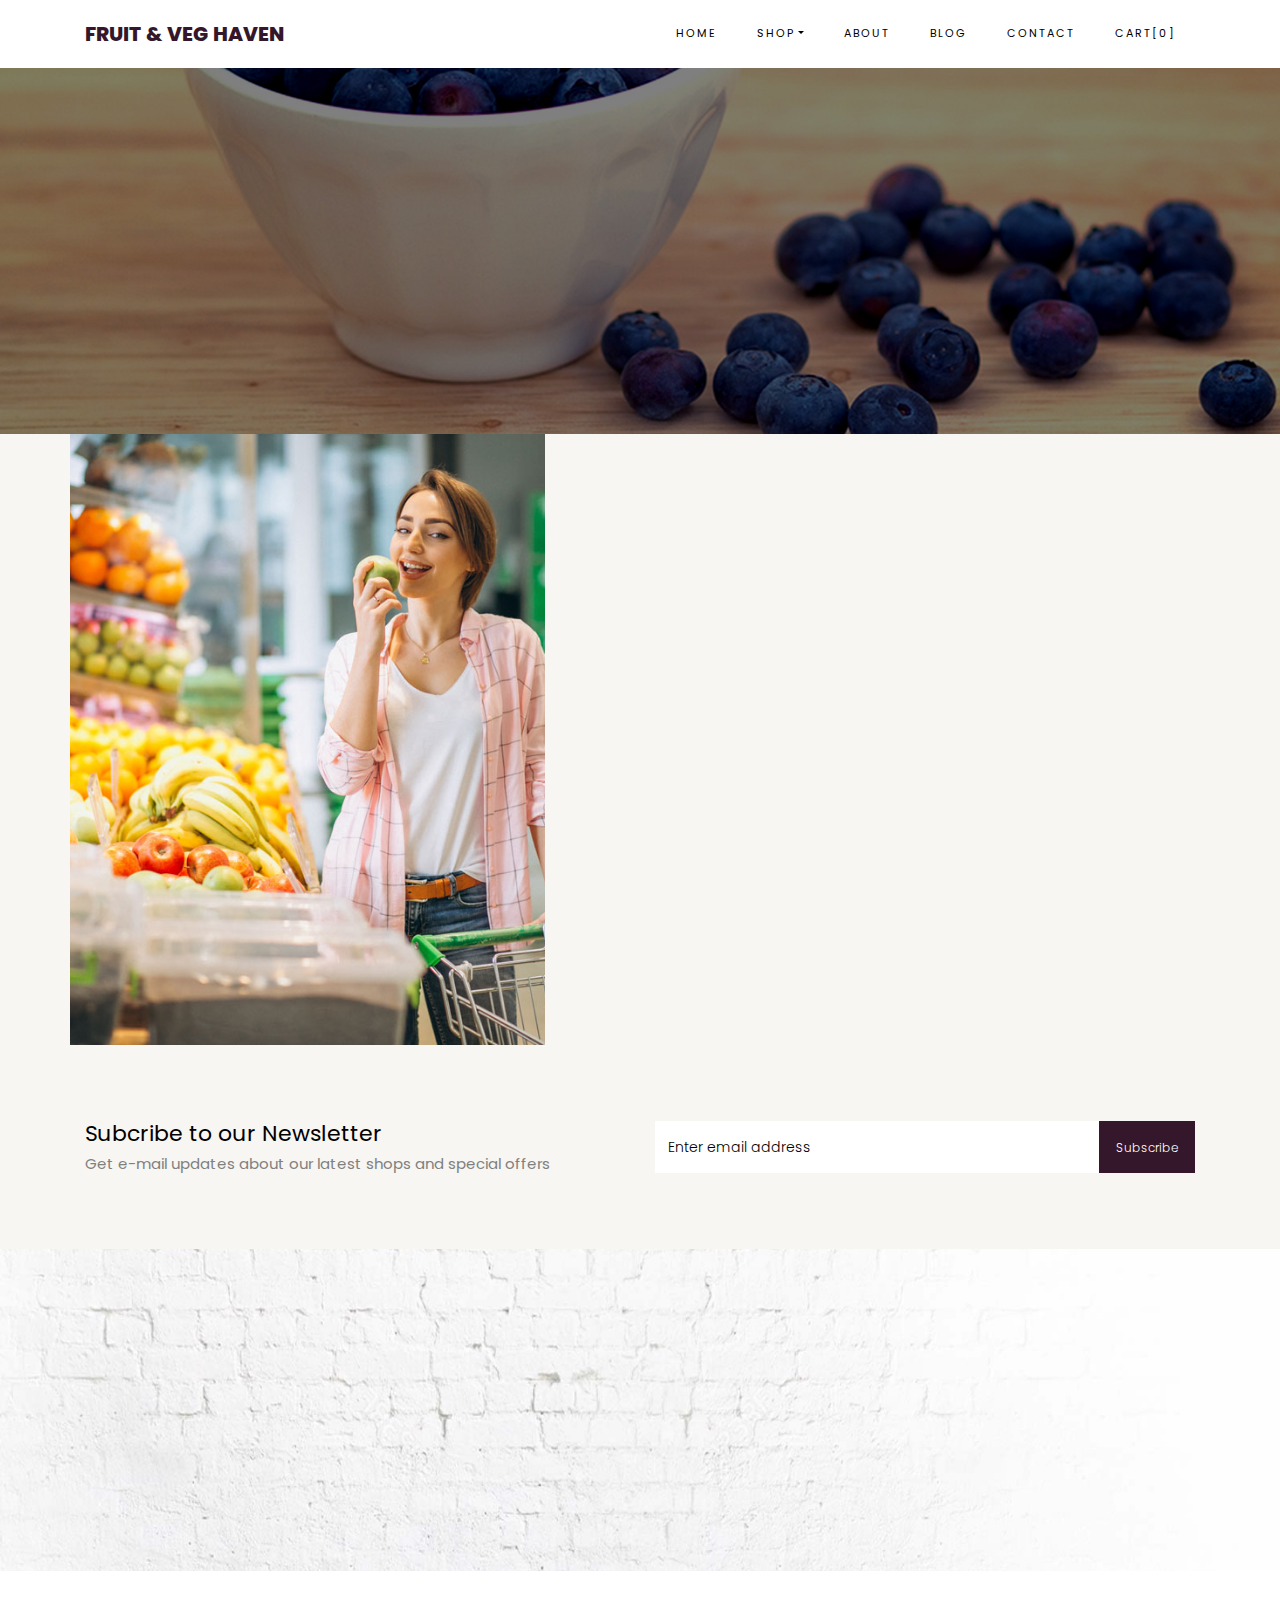
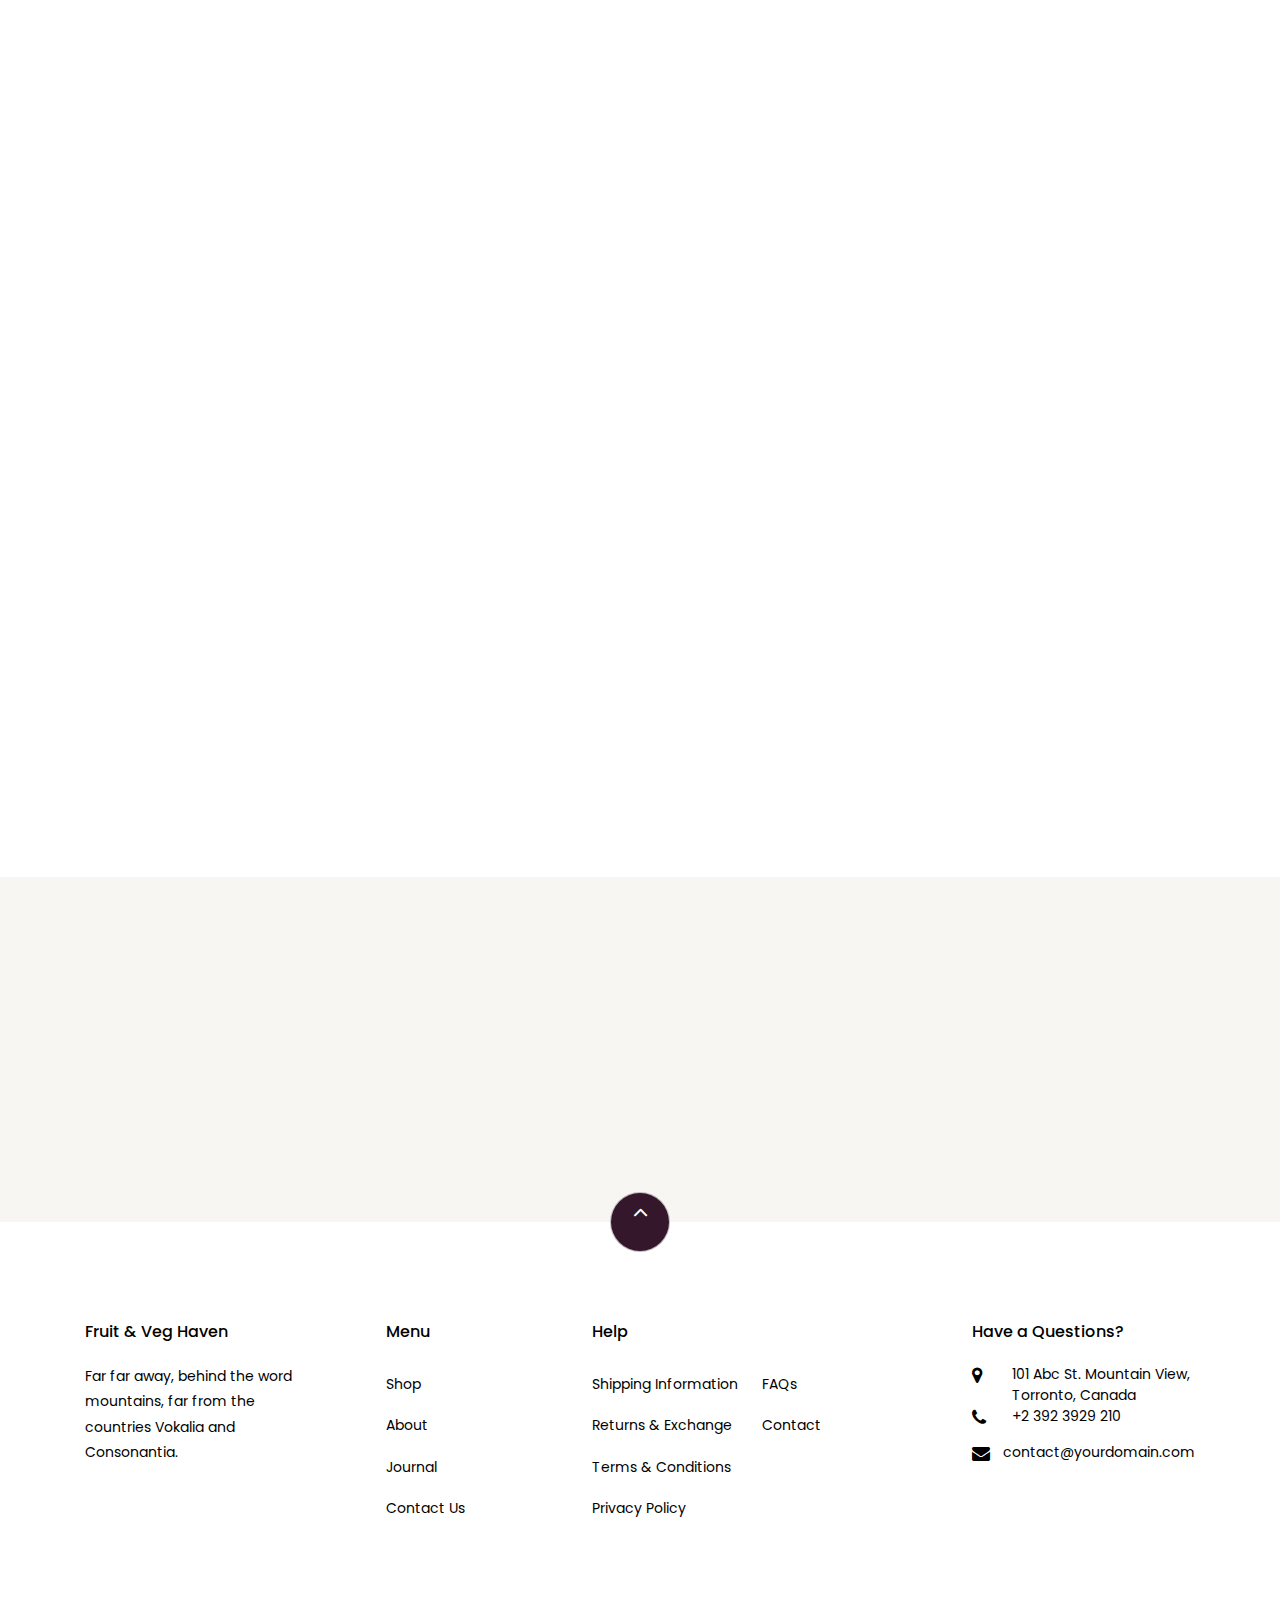
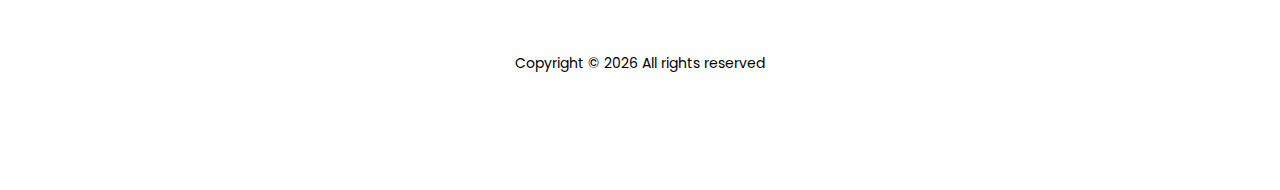
==== about.html @ 783b75c2 "initial Commmit" ====
<!DOCTYPE html>
<html lang="en">

<head>
  <title>Fruit & Veg Haven </title>
  <meta charset="utf-8" />
  <meta name="viewport" content="width=device-width, initial-scale=1, shrink-to-fit=no" />

  <link href="https://fonts.googleapis.com/css?family=Poppins:200,300,400,500,600,700,800&display=swap"
    rel="stylesheet" />
  <link href="https://fonts.googleapis.com/css?family=Lora:400,400i,700,700i&display=swap" rel="stylesheet" />
  <link href="https://fonts.googleapis.com/css?family=Amatic+SC:400,700&display=swap" rel="stylesheet" />

  <link rel="stylesheet" href="css/open-iconic-bootstrap.min.css" />
  <link rel="stylesheet" href="css/animate.css" />

  <link rel="stylesheet" href="css/owl.carousel.min.css" />
  <link rel="stylesheet" href="css/owl.theme.default.min.css" />
  <link rel="stylesheet" href="css/magnific-popup.css" />

  <link rel="stylesheet" href="css/aos.css" />

  <link rel="stylesheet" href="css/ionicons.min.css" />

  <link rel="stylesheet" href="css/bootstrap-datepicker.css" />
  <link rel="stylesheet" href="css/jquery.timepicker.css" />

  <link rel="stylesheet" href="css/flaticon.css" />
  <link rel="stylesheet" href="css/icomoon.css" />
  <link rel="stylesheet" href="css/style.css" />
</head>

<body class="goto-here">
  <nav class="navbar navbar-expand-lg navbar-dark ftco_navbar bg-dark ftco-navbar-light" id="ftco-navbar">
    <div class="container">
      <a class="navbar-brand" href="index.html">Fruit & Veg Haven</a>
      <button class="navbar-toggler" type="button" data-toggle="collapse" data-target="#ftco-nav"
        aria-controls="ftco-nav" aria-expanded="false" aria-label="Toggle navigation">
        <span class="oi oi-menu"></span>
      </button>

      <div class="collapse navbar-collapse" id="ftco-nav">
        <ul class="navbar-nav ml-auto">
          <li class="nav-item">
            <a href="index.html" class="nav-link">Home</a>
          </li>
          <li class="nav-item dropdown">
            <a class="nav-link dropdown-toggle" href="#" id="dropdown04" data-toggle="dropdown" aria-haspopup="true"
              aria-expanded="false">Shop</a>
            <div class="dropdown-menu" aria-labelledby="dropdown04">
              <a class="dropdown-item" href="shop.html">Shop</a>
              <a class="dropdown-item" href="product-single.html">Product</a>
              <a class="dropdown-item" href="cart.html">Cart</a>
              <a class="dropdown-item" href="checkout.html">Checkout</a>
            </div>
          </li>
          <li class="nav-item active">
            <a href="about.html" class="nav-link">About</a>
          </li>
          <li class="nav-item">
            <a href="blog.html" class="nav-link">Blog</a>
          </li>
          <li class="nav-item">
            <a href="contact.html" class="nav-link">Contact</a>
          </li>
          <li class="nav-item cta cta-colored">
            <a href="cart.html" class="nav-link">Cart[0]</a>
          </li>
        </ul>
      </div>
    </div>
  </nav>
  <!-- END nav -->

  <div class="hero-wrap hero-bread" style="background-image: url('images/bg_2.jpg')">
    <div class="container">
      <div class="row no-gutters slider-text align-items-center justify-content-center">
        <div class="col-md-9 ftco-animate text-center">
          <p class="breadcrumbs">
            <span class="mr-2"><a href="index.html">Home</a></span>
            <span>About us</span>
          </p>
          <h1 class="mb-0 bread">About us</h1>
        </div>
      </div>
    </div>
  </div>

  <section class="ftco-section ftco-no-pb ftco-no-pt bg-light">
    <div class="container">
      <div class="row">
        <div class="col-md-5 p-md-5 img img-2 d-flex justify-content-center align-items-center"
          style="background-image: url(images/about.jpg)">
        </div>
        <div class="col-md-7 py-5 wrap-about pb-md-5 ftco-animate">
          <div class="heading-section-bold mb-4 mt-md-5">
            <div class="ml-md-0">
              <h2 class="mb-4">Welcome to Fruit & Veg Haven</h2>
            </div>
          </div>
          <div class="pb-md-5">
            <p>
              Lorem ipsum dolor sit amet consectetur adipisicing elit. Sint fugiat eos odit cum maxime natus, veniam
              ipsa asperiores et dignissimos expedita amet eveniet commodi numquam?
            </p>
            <p>
              Lorem ipsum dolor sit amet consectetur adipisicing elit. Qui illum libero quis, doloremque assumenda
              suscipit dolorum in velit ipsum excepturi obcaecati molestias quas temporibus repudiandae aliquam vero
              aspernatur deleniti aliquid.
            </p>
            <p><a href="#" class="btn btn-primary">Shop now</a></p>
          </div>
        </div>
      </div>
    </div>
  </section>

  <section class="ftco-section ftco-no-pt ftco-no-pb py-5 bg-light">
    <div class="container py-4">
      <div class="row d-flex justify-content-center py-5">
        <div class="col-md-6">
          <h2 style="font-size: 22px" class="mb-0">
            Subcribe to our Newsletter
          </h2>
          <span>Get e-mail updates about our latest shops and special
            offers</span>
        </div>
        <div class="col-md-6 d-flex align-items-center">
          <form action="#" class="subscribe-form">
            <div class="form-group d-flex">
              <input type="text" class="form-control" placeholder="Enter email address" />
              <input type="submit" value="Subscribe" class="submit px-3" />
            </div>
          </form>
        </div>
      </div>
    </div>
  </section>

  <section class="ftco-section ftco-counter img" id="section-counter" style="background-image: url(images/bg_3.jpg)">
    <div class="container">
      <div class="row justify-content-center py-5">
        <div class="col-md-10">
          <div class="row">
            <div class="col-md-3 d-flex justify-content-center counter-wrap ftco-animate">
              <div class="block-18 text-center">
                <div class="text">
                  <strong class="number" data-number="10000">0</strong>
                  <span>Happy Customers</span>
                </div>
              </div>
            </div>
            <div class="col-md-3 d-flex justify-content-center counter-wrap ftco-animate">
              <div class="block-18 text-center">
                <div class="text">
                  <strong class="number" data-number="100">0</strong>
                  <span>Branches</span>
                </div>
              </div>
            </div>
            <div class="col-md-3 d-flex justify-content-center counter-wrap ftco-animate">
              <div class="block-18 text-center">
                <div class="text">
                  <strong class="number" data-number="1000">0</strong>
                  <span>Partner</span>
                </div>
              </div>
            </div>
            <div class="col-md-3 d-flex justify-content-center counter-wrap ftco-animate">
              <div class="block-18 text-center">
                <div class="text">
                  <strong class="number" data-number="100">0</strong>
                  <span>Awards</span>
                </div>
              </div>
            </div>
          </div>
        </div>
      </div>
    </div>
  </section>

  <section class="ftco-section testimony-section">
    <div class="container">
      <div class="row justify-content-center mb-5 pb-3">
        <div class="col-md-7 heading-section ftco-animate text-center">
          <span class="subheading">Testimony</span>
          <h2 class="mb-4">Our satisfied customer says</h2>
          <p>
            Far far away, behind the word mountains, far from the countries
            Vokalia and Consonantia, there live the blind texts. Separated
            they live in
          </p>
        </div>
      </div>
      <div class="row ftco-animate">
        <div class="col-md-12">
          <div class="carousel-testimony owl-carousel">
            <div class="item">
              <div class="testimony-wrap p-4 pb-5">
                <div class="user-img mb-5" style="background-image: url(images/person_1.jpg)">
                  <span class="quote d-flex align-items-center justify-content-center">
                    <i class="icon-quote-left"></i>
                  </span>
                </div>
                <div class="text text-center">
                  <p class="mb-5 pl-4 line">
                    Far far away, behind the word mountains, far from the
                    countries Vokalia and Consonantia, there live the blind
                    texts.
                  </p>
                  <p class="name">John Doe</p>
                  <span class="position">Marketing Manager</span>
                </div>
              </div>
            </div>
            <div class="item">
              <div class="testimony-wrap p-4 pb-5">
                <div class="user-img mb-5" style="background-image: url(images/person_2.jpg)">
                  <span class="quote d-flex align-items-center justify-content-center">
                    <i class="icon-quote-left"></i>
                  </span>
                </div>
                <div class="text text-center">
                  <p class="mb-5 pl-4 line">
                    Lorem ipsum dolor sit amet, consectetur adipisicing elit. Explicabo dicta sunt esse tenetur,
                    perspiciatis maiores.
                  </p>
                  <p class="name">John Doe</p>
                  <span class="position">Interface Designer</span>
                </div>
              </div>
            </div>

            <div class="item">
              <div class="testimony-wrap p-4 pb-5">
                <div class="user-img mb-5" style="background-image: url(images/person_1.jpg)">
                  <span class="quote d-flex align-items-center justify-content-center">
                    <i class="icon-quote-left"></i>
                  </span>
                </div>
                <div class="text text-center">
                  <p class="mb-5 pl-4 line">
                    Lorem ipsum dolor sit amet consectetur adipisicing elit. Vero voluptate recusandae ipsum velit
                    aspernatur dignissimos.
                  </p>
                  <p class="name">John Doe</p>
                  <span class="position">System Analyst</span>
                </div>
              </div>
            </div>
          </div>
        </div>
      </div>
    </div>
  </section>

  <section class="ftco-section bg-light">
    <div class="container">
      <div class="row no-gutters ftco-services">
        <div class="col-lg-3 text-center d-flex align-self-stretch ftco-animate">
          <div class="media block-6 services mb-md-0 mb-4">
            <div class="icon bg-color-1 active d-flex justify-content-center align-items-center mb-2">
              <span class="flaticon-shipped"></span>
            </div>
            <div class="media-body">
              <h3 class="heading">Free Shipping</h3>
              <span>On order over $100</span>
            </div>
          </div>
        </div>
        <div class="col-lg-3 text-center d-flex align-self-stretch ftco-animate">
          <div class="media block-6 services mb-md-0 mb-4">
            <div class="icon bg-color-2 d-flex justify-content-center align-items-center mb-2">
              <span class="flaticon-diet"></span>
            </div>
            <div class="media-body">
              <h3 class="heading">Always Fresh</h3>
              <span>Product well package</span>
            </div>
          </div>
        </div>
        <div class="col-lg-3 text-center d-flex align-self-stretch ftco-animate">
          <div class="media block-6 services mb-md-0 mb-4">
            <div class="icon bg-color-3 d-flex justify-content-center align-items-center mb-2">
              <span class="flaticon-award"></span>
            </div>
            <div class="media-body">
              <h3 class="heading">Superior Quality</h3>
              <span>Quality Products</span>
            </div>
          </div>
        </div>
        <div class="col-lg-3 text-center d-flex align-self-stretch ftco-animate">
          <div class="media block-6 services mb-md-0 mb-4">
            <div class="icon bg-color-4 d-flex justify-content-center align-items-center mb-2">
              <span class="flaticon-customer-service"></span>
            </div>
            <div class="media-body">
              <h3 class="heading">Support</h3>
              <span>24/7 Support</span>
            </div>
          </div>
        </div>
      </div>
    </div>
  </section>

  <footer class="ftco-footer ftco-section">
    <div class="container">
      <div class="row">
        <div class="mouse">
          <a href="#" class="mouse-icon">
            <div class="mouse-wheel">
              <span class="ion-ios-arrow-up"></span>
            </div>
          </a>
        </div>
      </div>
      <div class="row mb-5">
        <div class="col-md">
          <div class="ftco-footer-widget mb-4">
            <h2 class="ftco-heading-2">Fruit & Veg Haven</h2>
            <p>
              Far far away, behind the word mountains, far from the countries
              Vokalia and Consonantia.
            </p>
            <ul class="ftco-footer-social list-unstyled float-md-left float-lft mt-5">
              <li class="ftco-animate">
                <a href="#"><span class="icon-twitter"></span></a>
              </li>
              <li class="ftco-animate">
                <a href="#"><span class="icon-facebook"></span></a>
              </li>
              <li class="ftco-animate">
                <a href="#"><span class="icon-instagram"></span></a>
              </li>
            </ul>
          </div>
        </div>
        <div class="col-md">
          <div class="ftco-footer-widget mb-4 ml-md-5">
            <h2 class="ftco-heading-2">Menu</h2>
            <ul class="list-unstyled">
              <li><a href="#" class="py-2 d-block">Shop</a></li>
              <li><a href="#" class="py-2 d-block">About</a></li>
              <li><a href="#" class="py-2 d-block">Journal</a></li>
              <li><a href="#" class="py-2 d-block">Contact Us</a></li>
            </ul>
          </div>
        </div>
        <div class="col-md-4">
          <div class="ftco-footer-widget mb-4">
            <h2 class="ftco-heading-2">Help</h2>
            <div class="d-flex">
              <ul class="list-unstyled mr-l-5 pr-l-3 mr-4">
                <li>
                  <a href="#" class="py-2 d-block">Shipping Information</a>
                </li>
                <li>
                  <a href="#" class="py-2 d-block">Returns &amp; Exchange</a>
                </li>
                <li>
                  <a href="#" class="py-2 d-block">Terms &amp; Conditions</a>
                </li>
                <li><a href="#" class="py-2 d-block">Privacy Policy</a></li>
              </ul>
              <ul class="list-unstyled">
                <li><a href="#" class="py-2 d-block">FAQs</a></li>
                <li><a href="#" class="py-2 d-block">Contact</a></li>
              </ul>
            </div>
          </div>
        </div>
        <div class="col-md">
          <div class="ftco-footer-widget mb-4">
            <h2 class="ftco-heading-2">Have a Questions?</h2>
            <div class="block-23 mb-3">
              <ul>
                <li>
                  <span class="icon icon-map-marker"></span><span class="text">101 Abc St. Mountain View, Torronto,
                    Canada</span>
                </li>
                <li>
                  <a href="#"><span class="icon icon-phone"></span><span class="text">+2 392 3929 210</span></a>
                </li>
                <li>
                  <a href="#"><span class="icon icon-envelope"></span><span
                      class="text">contact@yourdomain.com</span></a>

                </li>
              </ul>
            </div>
          </div>
        </div>
      </div>
      <div class="row">
        <div class="col-md-12 text-center">
          <p>

            Copyright &copy;
            <script>
              document.write(new Date().getFullYear());
            </script>
            All rights reserved

          </p>
        </div>
      </div>
    </div>
  </footer>

  <!-- loader -->
  <div id="ftco-loader" class="show fullscreen">
    <svg class="circular" width="48px" height="48px">
      <circle class="path-bg" cx="24" cy="24" r="22" fill="none" stroke-width="4" stroke="#eeeeee" />
      <circle class="path" cx="24" cy="24" r="22" fill="none" stroke-width="4" stroke-miterlimit="10"
        stroke="#F96D00" />
    </svg>
  </div>

  <script src="js/jquery.min.js"></script>
  <script src="js/jquery-migrate-3.0.1.min.js"></script>
  <script src="js/popper.min.js"></script>
  <script src="js/bootstrap.min.js"></script>
  <script src="js/jquery.easing.1.3.js"></script>
  <script src="js/jquery.waypoints.min.js"></script>
  <script src="js/jquery.stellar.min.js"></script>
  <script src="js/owl.carousel.min.js"></script>
  <script src="js/jquery.magnific-popup.min.js"></script>
  <script src="js/aos.js"></script>
  <script src="js/jquery.animateNumber.min.js"></script>
  <script src="js/bootstrap-datepicker.js"></script>
  <script src="js/scrollax.min.js"></script>


  <script src="js/main.js"></script>
</body>

</html>
---- css/flaticon.css ----
/*
  	Flaticon icon font: Flaticon
  	Creation date: 12/08/2018 13:24
  	*/


@font-face {
  font-family: "Flaticon";
  src: url("../fonts/flaticon/font/Flaticon.eot");
  src: url("../fonts/flaticon/font/Flaticon.eot?#iefix") format("embedded-opentype"),
       url("../fonts/flaticon/font/Flaticon.woff") format("woff"),
       url("../fonts/flaticon/font/Flaticon.ttf") format("truetype"),
       url("../fonts/flaticon/font/Flaticon.svg#Flaticon") format("svg");
  font-weight: normal;
  font-style: normal;
}

@media screen and (-webkit-min-device-pixel-ratio:0) {
  @font-face {
    font-family: "Flaticon";
    src: url("../fonts/flaticon/font/Flaticon.svg#Flaticon") format("svg");
  }
}

[class^="flaticon-"]:before, [class*=" flaticon-"]:before,
[class^="flaticon-"]:after, [class*=" flaticon-"]:after {   
  font-family: Flaticon;
  font-style: normal;
  font-weight: normal;
  font-variant: normal;
  text-transform: none;
  line-height: 1;

  /* Better Font Rendering =========== */
  -webkit-font-smoothing: antialiased;
  -moz-osx-font-smoothing: grayscale;
}

.flaticon-shipped:before { content: "\f100"; }
.flaticon-box:before { content: "\f101"; }
.flaticon-award:before { content: "\f102"; }
.flaticon-customer-service:before { content: "\f103"; }
.flaticon-salad:before { content: "\f104"; }
.flaticon-diet:before { content: "\f105"; }
---- css/icomoon.css ----
@font-face {
  font-family: 'icomoon';
  src:  url('../fonts/icomoon/icomoon.eot?6tt51o');
  src:  url('../fonts/icomoon/icomoon.eot?6tt51o#iefix') format('embedded-opentype'),
    url('../fonts/icomoon/icomoon.ttf?6tt51o') format('truetype'),
    url('../fonts/icomoon/icomoon.woff?6tt51o') format('woff'),
    url('../fonts/icomoon/icomoon.svg?6tt51o#icomoon') format('svg');
  font-weight: normal;
  font-style: normal;
}

[class^="icon-"], [class*=" icon-"] {
  /* use !important to prevent issues with browser extensions that change fonts */
  font-family: 'icomoon' !important;
  speak: none;
  font-style: normal;
  font-weight: normal;
  font-variant: normal;
  text-transform: none;
  line-height: 1;

  /* Better Font Rendering =========== */
  -webkit-font-smoothing: antialiased;
  -moz-osx-font-smoothing: grayscale;
}

.icon-asterisk:before {
  content: "\f069";
}
.icon-plus:before {
  content: "\f067";
}
.icon-question:before {
  content: "\f128";
}
.icon-minus:before {
  content: "\f068";
}
.icon-glass:before {
  content: "\f000";
}
.icon-music:before {
  content: "\f001";
}
.icon-search:before {
  content: "\f002";
}
.icon-envelope-o:before {
  content: "\f003";
}
.icon-heart:before {
  content: "\f004";
}
.icon-star:before {
  content: "\f005";
}
.icon-star-o:before {
  content: "\f006";
}
.icon-user:before {
  content: "\f007";
}
.icon-film:before {
  content: "\f008";
}
.icon-th-large:before {
  content: "\f009";
}
.icon-th:before {
  content: "\f00a";
}
.icon-th-list:before {
  content: "\f00b";
}
.icon-check:before {
  content: "\f00c";
}
.icon-close:before {
  content: "\f00d";
}
.icon-remove:before {
  content: "\f00d";
}
.icon-times:before {
  content: "\f00d";
}
.icon-search-plus:before {
  content: "\f00e";
}
.icon-search-minus:before {
  content: "\f010";
}
.icon-power-off:before {
  content: "\f011";
}
.icon-signal:before {
  content: "\f012";
}
.icon-cog:before {
  content: "\f013";
}
.icon-gear:before {
  content: "\f013";
}
.icon-trash-o:before {
  content: "\f014";
}
.icon-home:before {
  content: "\f015";
}
.icon-file-o:before {
  content: "\f016";
}
.icon-clock-o:before {
  content: "\f017";
}
.icon-road:before {
  content: "\f018";
}
.icon-download:before {
  content: "\f019";
}
.icon-arrow-circle-o-down:before {
  content: "\f01a";
}
.icon-arrow-circle-o-up:before {
  content: "\f01b";
}
.icon-inbox:before {
  content: "\f01c";
}
.icon-play-circle-o:before {
  content: "\f01d";
}
.icon-repeat:before {
  content: "\f01e";
}
.icon-rotate-right:before {
  content: "\f01e";
}
.icon-refresh:before {
  content: "\f021";
}
.icon-list-alt:before {
  content: "\f022";
}
.icon-lock:before {
  content: "\f023";
}
.icon-flag:before {
  content: "\f024";
}
.icon-headphones:before {
  content: "\f025";
}
.icon-volume-off:before {
  content: "\f026";
}
.icon-volume-down:before {
  content: "\f027";
}
.icon-volume-up:before {
  content: "\f028";
}
.icon-qrcode:before {
  content: "\f029";
}
.icon-barcode:before {
  content: "\f02a";
}
.icon-tag:before {
  content: "\f02b";
}
.icon-tags:before {
  content: "\f02c";
}
.icon-book:before {
  content: "\f02d";
}
.icon-bookmark:before {
  content: "\f02e";
}
.icon-print:before {
  content: "\f02f";
}
.icon-camera:before {
  content: "\f030";
}
.icon-font:before {
  content: "\f031";
}
.icon-bold:before {
  content: "\f032";
}
.icon-italic:before {
  content: "\f033";
}
.icon-text-height:before {
  content: "\f034";
}
.icon-text-width:before {
  content: "\f035";
}
.icon-align-left:before {
  content: "\f036";
}
.icon-align-center:before {
  content: "\f037";
}
.icon-align-right:before {
  content: "\f038";
}
.icon-align-justify:before {
  content: "\f039";
}
.icon-list:before {
  content: "\f03a";
}
.icon-dedent:before {
  content: "\f03b";
}
.icon-outdent:before {
  content: "\f03b";
}
.icon-indent:before {
  content: "\f03c";
}
.icon-video-camera:before {
  content: "\f03d";
}
.icon-image:before {
  content: "\f03e";
}
.icon-photo:before {
  content: "\f03e";
}
.icon-picture-o:before {
  content: "\f03e";
}
.icon-pencil:before {
  content: "\f040";
}
.icon-map-marker:before {
  content: "\f041";
}
.icon-adjust:before {
  content: "\f042";
}
.icon-tint:before {
  content: "\f043";
}
.icon-edit:before {
  content: "\f044";
}
.icon-pencil-square-o:before {
  content: "\f044";
}
.icon-share-square-o:before {
  content: "\f045";
}
.icon-check-square-o:before {
  content: "\f046";
}
.icon-arrows:before {
  content: "\f047";
}
.icon-step-backward:before {
  content: "\f048";
}
.icon-fast-backward:before {
  content: "\f049";
}
.icon-backward:before {
  content: "\f04a";
}
.icon-play:before {
  content: "\f04b";
}
.icon-pause:before {
  content: "\f04c";
}
.icon-stop:before {
  content: "\f04d";
}
.icon-forward:before {
  content: "\f04e";
}
.icon-fast-forward:before {
  content: "\f050";
}
.icon-step-forward:before {
  content: "\f051";
}
.icon-eject:before {
  content: "\f052";
}
.icon-chevron-left:before {
  content: "\f053";
}
.icon-chevron-right:before {
  content: "\f054";
}
.icon-plus-circle:before {
  content: "\f055";
}
.icon-minus-circle:before {
  content: "\f056";
}
.icon-times-circle:before {
  content: "\f057";
}
.icon-check-circle:before {
  content: "\f058";
}
.icon-question-circle:before {
  content: "\f059";
}
.icon-info-circle:before {
  content: "\f05a";
}
.icon-crosshairs:before {
  content: "\f05b";
}
.icon-times-circle-o:before {
  content: "\f05c";
}
.icon-check-circle-o:before {
  content: "\f05d";
}
.icon-ban:before {
  content: "\f05e";
}
.icon-arrow-left:before {
  content: "\f060";
}
.icon-arrow-right:before {
  content: "\f061";
}
.icon-arrow-up:before {
  content: "\f062";
}
.icon-arrow-down:before {
  content: "\f063";
}
.icon-mail-forward:before {
  content: "\f064";
}
.icon-share:before {
  content: "\f064";
}
.icon-expand:before {
  content: "\f065";
}
.icon-compress:before {
  content: "\f066";
}
.icon-exclamation-circle:before {
  content: "\f06a";
}
.icon-gift:before {
  content: "\f06b";
}
.icon-leaf:before {
  content: "\f06c";
}
.icon-fire:before {
  content: "\f06d";
}
.icon-eye:before {
  content: "\f06e";
}
.icon-eye-slash:before {
  content: "\f070";
}
.icon-exclamation-triangle:before {
  content: "\f071";
}
.icon-warning:before {
  content: "\f071";
}
.icon-plane:before {
  content: "\f072";
}
.icon-calendar:before {
  content: "\f073";
}
.icon-random:before {
  content: "\f074";
}
.icon-comment:before {
  content: "\f075";
}
.icon-magnet:before {
  content: "\f076";
}
.icon-chevron-up:before {
  content: "\f077";
}
.icon-chevron-down:before {
  content: "\f078";
}
.icon-retweet:before {
  content: "\f079";
}
.icon-shopping-cart:before {
  content: "\f07a";
}
.icon-folder:before {
  content: "\f07b";
}
.icon-folder-open:before {
  content: "\f07c";
}
.icon-arrows-v:before {
  content: "\f07d";
}
.icon-arrows-h:before {
  content: "\f07e";
}
.icon-bar-chart:before {
  content: "\f080";
}
.icon-bar-chart-o:before {
  content: "\f080";
}
.icon-twitter-square:before {
  content: "\f081";
}
.icon-facebook-square:before {
  content: "\f082";
}
.icon-camera-retro:before {
  content: "\f083";
}
.icon-key:before {
  content: "\f084";
}
.icon-cogs:before {
  content: "\f085";
}
.icon-gears:before {
  content: "\f085";
}
.icon-comments:before {
  content: "\f086";
}
.icon-thumbs-o-up:before {
  content: "\f087";
}
.icon-thumbs-o-down:before {
  content: "\f088";
}
.icon-star-half:before {
  content: "\f089";
}
.icon-heart-o:before {
  content: "\f08a";
}
.icon-sign-out:before {
  content: "\f08b";
}
.icon-linkedin-square:before {
  content: "\f08c";
}
.icon-thumb-tack:before {
  content: "\f08d";
}
.icon-external-link:before {
  content: "\f08e";
}
.icon-sign-in:before {
  content: "\f090";
}
.icon-trophy:before {
  content: "\f091";
}
.icon-github-square:before {
  content: "\f092";
}
.icon-upload:before {
  content: "\f093";
}
.icon-lemon-o:before {
  content: "\f094";
}
.icon-phone:before {
  content: "\f095";
}
.icon-square-o:before {
  content: "\f096";
}
.icon-bookmark-o:before {
  content: "\f097";
}
.icon-phone-square:before {
  content: "\f098";
}
.icon-twitter:before {
  content: "\f099";
}
.icon-facebook:before {
  content: "\f09a";
}
.icon-facebook-f:before {
  content: "\f09a";
}
.icon-github:before {
  content: "\f09b";
}
.icon-unlock:before {
  content: "\f09c";
}
.icon-credit-card:before {
  content: "\f09d";
}
.icon-feed:before {
  content: "\f09e";
}
.icon-rss:before {
  content: "\f09e";
}
.icon-hdd-o:before {
  content: "\f0a0";
}
.icon-bullhorn:before {
  content: "\f0a1";
}
.icon-bell-o:before {
  content: "\f0a2";
}
.icon-certificate:before {
  content: "\f0a3";
}
.icon-hand-o-right:before {
  content: "\f0a4";
}
.icon-hand-o-left:before {
  content: "\f0a5";
}
.icon-hand-o-up:before {
  content: "\f0a6";
}
.icon-hand-o-down:before {
  content: "\f0a7";
}
.icon-arrow-circle-left:before {
  content: "\f0a8";
}
.icon-arrow-circle-right:before {
  content: "\f0a9";
}
.icon-arrow-circle-up:before {
  content: "\f0aa";
}
.icon-arrow-circle-down:before {
  content: "\f0ab";
}
.icon-globe:before {
  content: "\f0ac";
}
.icon-wrench:before {
  content: "\f0ad";
}
.icon-tasks:before {
  content: "\f0ae";
}
.icon-filter:before {
  content: "\f0b0";
}
.icon-briefcase:before {
  content: "\f0b1";
}
.icon-arrows-alt:before {
  content: "\f0b2";
}
.icon-group:before {
  content: "\f0c0";
}
.icon-users:before {
  content: "\f0c0";
}
.icon-chain:before {
  content: "\f0c1";
}
.icon-link:before {
  content: "\f0c1";
}
.icon-cloud:before {
  content: "\f0c2";
}
.icon-flask:before {
  content: "\f0c3";
}
.icon-cut:before {
  content: "\f0c4";
}
.icon-scissors:before {
  content: "\f0c4";
}
.icon-copy:before {
  content: "\f0c5";
}
.icon-files-o:before {
  content: "\f0c5";
}
.icon-paperclip:before {
  content: "\f0c6";
}
.icon-floppy-o:before {
  content: "\f0c7";
}
.icon-save:before {
  content: "\f0c7";
}
.icon-square:before {
  content: "\f0c8";
}
.icon-bars:before {
  content: "\f0c9";
}
.icon-navicon:before {
  content: "\f0c9";
}
.icon-reorder:before {
  content: "\f0c9";
}
.icon-list-ul:before {
  content: "\f0ca";
}
.icon-list-ol:before {
  content: "\f0cb";
}
.icon-strikethrough:before {
  content: "\f0cc";
}
.icon-underline:before {
  content: "\f0cd";
}
.icon-table:before {
  content: "\f0ce";
}
.icon-magic:before {
  content: "\f0d0";
}
.icon-truck:before {
  content: "\f0d1";
}
.icon-pinterest:before {
  content: "\f0d2";
}
.icon-pinterest-square:before {
  content: "\f0d3";
}
.icon-google-plus-square:before {
  content: "\f0d4";
}
.icon-google-plus:before {
  content: "\f0d5";
}
.icon-money:before {
  content: "\f0d6";
}
.icon-caret-down:before {
  content: "\f0d7";
}
.icon-caret-up:before {
  content: "\f0d8";
}
.icon-caret-left:before {
  content: "\f0d9";
}
.icon-caret-right:before {
  content: "\f0da";
}
.icon-columns:before {
  content: "\f0db";
}
.icon-sort:before {
  content: "\f0dc";
}
.icon-unsorted:before {
  content: "\f0dc";
}
.icon-sort-desc:before {
  content: "\f0dd";
}
.icon-sort-down:before {
  content: "\f0dd";
}
.icon-sort-asc:before {
  content: "\f0de";
}
.icon-sort-up:before {
  content: "\f0de";
}
.icon-envelope:before {
  content: "\f0e0";
}
.icon-linkedin:before {
  content: "\f0e1";
}
.icon-rotate-left:before {
  content: "\f0e2";
}
.icon-undo:before {
  content: "\f0e2";
}
.icon-gavel:before {
  content: "\f0e3";
}
.icon-legal:before {
  content: "\f0e3";
}
.icon-dashboard:before {
  content: "\f0e4";
}
.icon-tachometer:before {
  content: "\f0e4";
}
.icon-comment-o:before {
  content: "\f0e5";
}
.icon-comments-o:before {
  content: "\f0e6";
}
.icon-bolt:before {
  content: "\f0e7";
}
.icon-flash:before {
  content: "\f0e7";
}
.icon-sitemap:before {
  content: "\f0e8";
}
.icon-umbrella:before {
  content: "\f0e9";
}
.icon-clipboard:before {
  content: "\f0ea";
}
.icon-paste:before {
  content: "\f0ea";
}
.icon-lightbulb-o:before {
  content: "\f0eb";
}
.icon-exchange:before {
  content: "\f0ec";
}
.icon-cloud-download:before {
  content: "\f0ed";
}
.icon-cloud-upload:before {
  content: "\f0ee";
}
.icon-user-md:before {
  content: "\f0f0";
}
.icon-stethoscope:before {
  content: "\f0f1";
}
.icon-suitcase:before {
  content: "\f0f2";
}
.icon-bell:before {
  content: "\f0f3";
}
.icon-coffee:before {
  content: "\f0f4";
}
.icon-cutlery:before {
  content: "\f0f5";
}
.icon-file-text-o:before {
  content: "\f0f6";
}
.icon-building-o:before {
  content: "\f0f7";
}
.icon-hospital-o:before {
  content: "\f0f8";
}
.icon-ambulance:before {
  content: "\f0f9";
}
.icon-medkit:before {
  content: "\f0fa";
}
.icon-fighter-jet:before {
  content: "\f0fb";
}
.icon-beer:before {
  content: "\f0fc";
}
.icon-h-square:before {
  content: "\f0fd";
}
.icon-plus-square:before {
  content: "\f0fe";
}
.icon-angle-double-left:before {
  content: "\f100";
}
.icon-angle-double-right:before {
  content: "\f101";
}
.icon-angle-double-up:before {
  content: "\f102";
}
.icon-angle-double-down:before {
  content: "\f103";
}
.icon-angle-left:before {
  content: "\f104";
}
.icon-angle-right:before {
  content: "\f105";
}
.icon-angle-up:before {
  content: "\f106";
}
.icon-angle-down:before {
  content: "\f107";
}
.icon-desktop:before {
  content: "\f108";
}
.icon-laptop:before {
  content: "\f109";
}
.icon-tablet:before {
  content: "\f10a";
}
.icon-mobile:before {
  content: "\f10b";
}
.icon-mobile-phone:before {
  content: "\f10b";
}
.icon-circle-o:before {
  content: "\f10c";
}
.icon-quote-left:before {
  content: "\f10d";
}
.icon-quote-right:before {
  content: "\f10e";
}
.icon-spinner:before {
  content: "\f110";
}
.icon-circle:before {
  content: "\f111";
}
.icon-mail-reply:before {
  content: "\f112";
}
.icon-reply:before {
  content: "\f112";
}
.icon-github-alt:before {
  content: "\f113";
}
.icon-folder-o:before {
  content: "\f114";
}
.icon-folder-open-o:before {
  content: "\f115";
}
.icon-smile-o:before {
  content: "\f118";
}
.icon-frown-o:before {
  content: "\f119";
}
.icon-meh-o:before {
  content: "\f11a";
}
.icon-gamepad:before {
  content: "\f11b";
}
.icon-keyboard-o:before {
  content: "\f11c";
}
.icon-flag-o:before {
  content: "\f11d";
}
.icon-flag-checkered:before {
  content: "\f11e";
}
.icon-terminal:before {
  content: "\f120";
}
.icon-code:before {
  content: "\f121";
}
.icon-mail-reply-all:before {
  content: "\f122";
}
.icon-reply-all:before {
  content: "\f122";
}
.icon-star-half-empty:before {
  content: "\f123";
}
.icon-star-half-full:before {
  content: "\f123";
}
.icon-star-half-o:before {
  content: "\f123";
}
.icon-location-arrow:before {
  content: "\f124";
}
.icon-crop:before {
  content: "\f125";
}
.icon-code-fork:before {
  content: "\f126";
}
.icon-chain-broken:before {
  content: "\f127";
}
.icon-unlink:before {
  content: "\f127";
}
.icon-info:before {
  content: "\f129";
}
.icon-exclamation:before {
  content: "\f12a";
}
.icon-superscript:before {
  content: "\f12b";
}
.icon-subscript:before {
  content: "\f12c";
}
.icon-eraser:before {
  content: "\f12d";
}
.icon-puzzle-piece:before {
  content: "\f12e";
}
.icon-microphone:before {
  content: "\f130";
}
.icon-microphone-slash:before {
  content: "\f131";
}
.icon-shield:before {
  content: "\f132";
}
.icon-calendar-o:before {
  content: "\f133";
}
.icon-fire-extinguisher:before {
  content: "\f134";
}
.icon-rocket:before {
  content: "\f135";
}
.icon-maxcdn:before {
  content: "\f136";
}
.icon-chevron-circle-left:before {
  content: "\f137";
}
.icon-chevron-circle-right:before {
  content: "\f138";
}
.icon-chevron-circle-up:before {
  content: "\f139";
}
.icon-chevron-circle-down:before {
  content: "\f13a";
}
.icon-html5:before {
  content: "\f13b";
}
.icon-css3:before {
  content: "\f13c";
}
.icon-anchor:before {
  content: "\f13d";
}
.icon-unlock-alt:before {
  content: "\f13e";
}
.icon-bullseye:before {
  content: "\f140";
}
.icon-ellipsis-h:before {
  content: "\f141";
}
.icon-ellipsis-v:before {
  content: "\f142";
}
.icon-rss-square:before {
  content: "\f143";
}
.icon-play-circle:before {
  content: "\f144";
}
.icon-ticket:before {
  content: "\f145";
}
.icon-minus-square:before {
  content: "\f146";
}
.icon-minus-square-o:before {
  content: "\f147";
}
.icon-level-up:before {
  content: "\f148";
}
.icon-level-down:before {
  content: "\f149";
}
.icon-check-square:before {
  content: "\f14a";
}
.icon-pencil-square:before {
  content: "\f14b";
}
.icon-external-link-square:before {
  content: "\f14c";
}
.icon-share-square:before {
  content: "\f14d";
}
.icon-compass:before {
  content: "\f14e";
}
.icon-caret-square-o-down:before {
  content: "\f150";
}
.icon-toggle-down:before {
  content: "\f150";
}
.icon-caret-square-o-up:before {
  content: "\f151";
}
.icon-toggle-up:before {
  content: "\f151";
}
.icon-caret-square-o-right:before {
  content: "\f152";
}
.icon-toggle-right:before {
  content: "\f152";
}
.icon-eur:before {
  content: "\f153";
}
.icon-euro:before {
  content: "\f153";
}
.icon-gbp:before {
  content: "\f154";
}
.icon-dollar:before {
  content: "\f155";
}
.icon-usd:before {
  content: "\f155";
}
.icon-inr:before {
  content: "\f156";
}
.icon-rupee:before {
  content: "\f156";
}
.icon-cny:before {
  content: "\f157";
}
.icon-jpy:before {
  content: "\f157";
}
.icon-rmb:before {
  content: "\f157";
}
.icon-yen:before {
  content: "\f157";
}
.icon-rouble:before {
  content: "\f158";
}
.icon-rub:before {
  content: "\f158";
}
.icon-ruble:before {
  content: "\f158";
}
.icon-krw:before {
  content: "\f159";
}
.icon-won:before {
  content: "\f159";
}
.icon-bitcoin:before {
  content: "\f15a";
}
.icon-btc:before {
  content: "\f15a";
}
.icon-file:before {
  content: "\f15b";
}
.icon-file-text:before {
  content: "\f15c";
}
.icon-sort-alpha-asc:before {
  content: "\f15d";
}
.icon-sort-alpha-desc:before {
  content: "\f15e";
}
.icon-sort-amount-asc:before {
  content: "\f160";
}
.icon-sort-amount-desc:before {
  content: "\f161";
}
.icon-sort-numeric-asc:before {
  content: "\f162";
}
.icon-sort-numeric-desc:before {
  content: "\f163";
}
.icon-thumbs-up:before {
  content: "\f164";
}
.icon-thumbs-down:before {
  content: "\f165";
}
.icon-youtube-square:before {
  content: "\f166";
}
.icon-youtube:before {
  content: "\f167";
}
.icon-xing:before {
  content: "\f168";
}
.icon-xing-square:before {
  content: "\f169";
}
.icon-youtube-play:before {
  content: "\f16a";
}
.icon-dropbox:before {
  content: "\f16b";
}
.icon-stack-overflow:before {
  content: "\f16c";
}
.icon-instagram:before {
  content: "\f16d";
}
.icon-flickr:before {
  content: "\f16e";
}
.icon-adn:before {
  content: "\f170";
}
.icon-bitbucket:before {
  content: "\f171";
}
.icon-bitbucket-square:before {
  content: "\f172";
}
.icon-tumblr:before {
  content: "\f173";
}
.icon-tumblr-square:before {
  content: "\f174";
}
.icon-long-arrow-down:before {
  content: "\f175";
}
.icon-long-arrow-up:before {
  content: "\f176";
}
.icon-long-arrow-left:before {
  content: "\f177";
}
.icon-long-arrow-right:before {
  content: "\f178";
}
.icon-apple:before {
  content: "\f179";
}
.icon-windows:before {
  content: "\f17a";
}
.icon-android:before {
  content: "\f17b";
}
.icon-linux:before {
  content: "\f17c";
}
.icon-dribbble:before {
  content: "\f17d";
}
.icon-skype:before {
  content: "\f17e";
}
.icon-foursquare:before {
  content: "\f180";
}
.icon-trello:before {
  content: "\f181";
}
.icon-female:before {
  content: "\f182";
}
.icon-male:before {
  content: "\f183";
}
.icon-gittip:before {
  content: "\f184";
}
.icon-gratipay:before {
  content: "\f184";
}
.icon-sun-o:before {
  content: "\f185";
}
.icon-moon-o:before {
  content: "\f186";
}
.icon-archive:before {
  content: "\f187";
}
.icon-bug:before {
  content: "\f188";
}
.icon-vk:before {
  content: "\f189";
}
.icon-weibo:before {
  content: "\f18a";
}
.icon-renren:before {
  content: "\f18b";
}
.icon-pagelines:before {
  content: "\f18c";
}
.icon-stack-exchange:before {
  content: "\f18d";
}
.icon-arrow-circle-o-right:before {
  content: "\f18e";
}
.icon-arrow-circle-o-left:before {
  content: "\f190";
}
.icon-caret-square-o-left:before {
  content: "\f191";
}
.icon-toggle-left:before {
  content: "\f191";
}
.icon-dot-circle-o:before {
  content: "\f192";
}
.icon-wheelchair:before {
  content: "\f193";
}
.icon-vimeo-square:before {
  content: "\f194";
}
.icon-try:before {
  content: "\f195";
}
.icon-turkish-lira:before {
  content: "\f195";
}
.icon-plus-square-o:before {
  content: "\f196";
}
.icon-space-shuttle:before {
  content: "\f197";
}
.icon-slack:before {
  content: "\f198";
}
.icon-envelope-square:before {
  content: "\f199";
}
.icon-wordpress:before {
  content: "\f19a";
}
.icon-openid:before {
  content: "\f19b";
}
.icon-bank:before {
  content: "\f19c";
}
.icon-institution:before {
  content: "\f19c";
}
.icon-university:before {
  content: "\f19c";
}
.icon-graduation-cap:before {
  content: "\f19d";
}
.icon-mortar-board:before {
  content: "\f19d";
}
.icon-yahoo:before {
  content: "\f19e";
}
.icon-google:before {
  content: "\f1a0";
}
.icon-reddit:before {
  content: "\f1a1";
}
.icon-reddit-square:before {
  content: "\f1a2";
}
.icon-stumbleupon-circle:before {
  content: "\f1a3";
}
.icon-stumbleupon:before {
  content: "\f1a4";
}
.icon-delicious:before {
  content: "\f1a5";
}
.icon-digg:before {
  content: "\f1a6";
}
.icon-pied-piper-pp:before {
  content: "\f1a7";
}
.icon-pied-piper-alt:before {
  content: "\f1a8";
}
.icon-drupal:before {
  content: "\f1a9";
}
.icon-joomla:before {
  content: "\f1aa";
}
.icon-language:before {
  content: "\f1ab";
}
.icon-fax:before {
  content: "\f1ac";
}
.icon-building:before {
  content: "\f1ad";
}
.icon-child:before {
  content: "\f1ae";
}
.icon-paw:before {
  content: "\f1b0";
}
.icon-spoon:before {
  content: "\f1b1";
}
.icon-cube:before {
  content: "\f1b2";
}
.icon-cubes:before {
  content: "\f1b3";
}
.icon-behance:before {
  content: "\f1b4";
}
.icon-behance-square:before {
  content: "\f1b5";
}
.icon-steam:before {
  content: "\f1b6";
}
.icon-steam-square:before {
  content: "\f1b7";
}
.icon-recycle:before {
  content: "\f1b8";
}
.icon-automobile:before {
  content: "\f1b9";
}
.icon-car:before {
  content: "\f1b9";
}
.icon-cab:before {
  content: "\f1ba";
}
.icon-taxi:before {
  content: "\f1ba";
}
.icon-tree:before {
  content: "\f1bb";
}
.icon-spotify:before {
  content: "\f1bc";
}
.icon-deviantart:before {
  content: "\f1bd";
}
.icon-soundcloud:before {
  content: "\f1be";
}
.icon-database:before {
  content: "\f1c0";
}
.icon-file-pdf-o:before {
  content: "\f1c1";
}
.icon-file-word-o:before {
  content: "\f1c2";
}
.icon-file-excel-o:before {
  content: "\f1c3";
}
.icon-file-powerpoint-o:before {
  content: "\f1c4";
}
.icon-file-image-o:before {
  content: "\f1c5";
}
.icon-file-photo-o:before {
  content: "\f1c5";
}
.icon-file-picture-o:before {
  content: "\f1c5";
}
.icon-file-archive-o:before {
  content: "\f1c6";
}
.icon-file-zip-o:before {
  content: "\f1c6";
}
.icon-file-audio-o:before {
  content: "\f1c7";
}
.icon-file-sound-o:before {
  content: "\f1c7";
}
.icon-file-movie-o:before {
  content: "\f1c8";
}
.icon-file-video-o:before {
  content: "\f1c8";
}
.icon-file-code-o:before {
  content: "\f1c9";
}
.icon-vine:before {
  content: "\f1ca";
}
.icon-codepen:before {
  content: "\f1cb";
}
.icon-jsfiddle:before {
  content: "\f1cc";
}
.icon-life-bouy:before {
  content: "\f1cd";
}
.icon-life-buoy:before {
  content: "\f1cd";
}
.icon-life-ring:before {
  content: "\f1cd";
}
.icon-life-saver:before {
  content: "\f1cd";
}
.icon-support:before {
  content: "\f1cd";
}
.icon-circle-o-notch:before {
  content: "\f1ce";
}
.icon-ra:before {
  content: "\f1d0";
}
.icon-rebel:before {
  content: "\f1d0";
}
.icon-resistance:before {
  content: "\f1d0";
}
.icon-empire:before {
  content: "\f1d1";
}
.icon-ge:before {
  content: "\f1d1";
}
.icon-git-square:before {
  content: "\f1d2";
}
.icon-git:before {
  content: "\f1d3";
}
.icon-hacker-news:before {
  content: "\f1d4";
}
.icon-y-combinator-square:before {
  content: "\f1d4";
}
.icon-yc-square:before {
  content: "\f1d4";
}
.icon-tencent-weibo:before {
  content: "\f1d5";
}
.icon-qq:before {
  content: "\f1d6";
}
.icon-wechat:before {
  content: "\f1d7";
}
.icon-weixin:before {
  content: "\f1d7";
}
.icon-paper-plane:before {
  content: "\f1d8";
}
.icon-send:before {
  content: "\f1d8";
}
.icon-paper-plane-o:before {
  content: "\f1d9";
}
.icon-send-o:before {
  content: "\f1d9";
}
.icon-history:before {
  content: "\f1da";
}
.icon-circle-thin:before {
  content: "\f1db";
}
.icon-header:before {
  content: "\f1dc";
}
.icon-paragraph:before {
  content: "\f1dd";
}
.icon-sliders:before {
  content: "\f1de";
}
.icon-share-alt:before {
  content: "\f1e0";
}
.icon-share-alt-square:before {
  content: "\f1e1";
}
.icon-bomb:before {
  content: "\f1e2";
}
.icon-futbol-o:before {
  content: "\f1e3";
}
.icon-soccer-ball-o:before {
  content: "\f1e3";
}
.icon-tty:before {
  content: "\f1e4";
}
.icon-binoculars:before {
  content: "\f1e5";
}
.icon-plug:before {
  content: "\f1e6";
}
.icon-slideshare:before {
  content: "\f1e7";
}
.icon-twitch:before {
  content: "\f1e8";
}
.icon-yelp:before {
  content: "\f1e9";
}
.icon-newspaper-o:before {
  content: "\f1ea";
}
.icon-wifi:before {
  content: "\f1eb";
}
.icon-calculator:before {
  content: "\f1ec";
}
.icon-paypal:before {
  content: "\f1ed";
}
.icon-google-wallet:before {
  content: "\f1ee";
}
.icon-cc-visa:before {
  content: "\f1f0";
}
.icon-cc-mastercard:before {
  content: "\f1f1";
}
.icon-cc-discover:before {
  content: "\f1f2";
}
.icon-cc-amex:before {
  content: "\f1f3";
}
.icon-cc-paypal:before {
  content: "\f1f4";
}
.icon-cc-stripe:before {
  content: "\f1f5";
}
.icon-bell-slash:before {
  content: "\f1f6";
}
.icon-bell-slash-o:before {
  content: "\f1f7";
}
.icon-trash:before {
  content: "\f1f8";
}
.icon-copyright:before {
  content: "\f1f9";
}
.icon-at:before {
  content: "\f1fa";
}
.icon-eyedropper:before {
  content: "\f1fb";
}
.icon-paint-brush:before {
  content: "\f1fc";
}
.icon-birthday-cake:before {
  content: "\f1fd";
}
.icon-area-chart:before {
  content: "\f1fe";
}
.icon-pie-chart:before {
  content: "\f200";
}
.icon-line-chart:before {
  content: "\f201";
}
.icon-lastfm:before {
  content: "\f202";
}
.icon-lastfm-square:before {
  content: "\f203";
}
.icon-toggle-off:before {
  content: "\f204";
}
.icon-toggle-on:before {
  content: "\f205";
}
.icon-bicycle:before {
  content: "\f206";
}
.icon-bus:before {
  content: "\f207";
}
.icon-ioxhost:before {
  content: "\f208";
}
.icon-angellist:before {
  content: "\f209";
}
.icon-cc:before {
  content: "\f20a";
}
.icon-ils:before {
  content: "\f20b";
}
.icon-shekel:before {
  content: "\f20b";
}
.icon-sheqel:before {
  content: "\f20b";
}
.icon-meanpath:before {
  content: "\f20c";
}
.icon-buysellads:before {
  content: "\f20d";
}
.icon-connectdevelop:before {
  content: "\f20e";
}
.icon-dashcube:before {
  content: "\f210";
}
.icon-forumbee:before {
  content: "\f211";
}
.icon-leanpub:before {
  content: "\f212";
}
.icon-sellsy:before {
  content: "\f213";
}
.icon-shirtsinbulk:before {
  content: "\f214";
}
.icon-simplybuilt:before {
  content: "\f215";
}
.icon-skyatlas:before {
  content: "\f216";
}
.icon-cart-plus:before {
  content: "\f217";
}
.icon-cart-arrow-down:before {
  content: "\f218";
}
.icon-diamond:before {
  content: "\f219";
}
.icon-ship:before {
  content: "\f21a";
}
.icon-user-secret:before {
  content: "\f21b";
}
.icon-motorcycle:before {
  content: "\f21c";
}
.icon-street-view:before {
  content: "\f21d";
}
.icon-heartbeat:before {
  content: "\f21e";
}
.icon-venus:before {
  content: "\f221";
}
.icon-mars:before {
  content: "\f222";
}
.icon-mercury:before {
  content: "\f223";
}
.icon-intersex:before {
  content: "\f224";
}
.icon-transgender:before {
  content: "\f224";
}
.icon-transgender-alt:before {
  content: "\f225";
}
.icon-venus-double:before {
  content: "\f226";
}
.icon-mars-double:before {
  content: "\f227";
}
.icon-venus-mars:before {
  content: "\f228";
}
.icon-mars-stroke:before {
  content: "\f229";
}
.icon-mars-stroke-v:before {
  content: "\f22a";
}
.icon-mars-stroke-h:before {
  content: "\f22b";
}
.icon-neuter:before {
  content: "\f22c";
}
.icon-genderless:before {
  content: "\f22d";
}
.icon-facebook-official:before {
  content: "\f230";
}
.icon-pinterest-p:before {
  content: "\f231";
}
.icon-whatsapp:before {
  content: "\f232";
}
.icon-server:before {
  content: "\f233";
}
.icon-user-plus:before {
  content: "\f234";
}
.icon-user-times:before {
  content: "\f235";
}
.icon-bed:before {
  content: "\f236";
}
.icon-hotel:before {
  content: "\f236";
}
.icon-viacoin:before {
  content: "\f237";
}
.icon-train:before {
  content: "\f238";
}
.icon-subway:before {
  content: "\f239";
}
.icon-medium:before {
  content: "\f23a";
}
.icon-y-combinator:before {
  content: "\f23b";
}
.icon-yc:before {
  content: "\f23b";
}
.icon-optin-monster:before {
  content: "\f23c";
}
.icon-opencart:before {
  content: "\f23d";
}
.icon-expeditedssl:before {
  content: "\f23e";
}
.icon-battery:before {
  content: "\f240";
}
.icon-battery-4:before {
  content: "\f240";
}
.icon-battery-full:before {
  content: "\f240";
}
.icon-battery-3:before {
  content: "\f241";
}
.icon-battery-three-quarters:before {
  content: "\f241";
}
.icon-battery-2:before {
  content: "\f242";
}
.icon-battery-half:before {
  content: "\f242";
}
.icon-battery-1:before {
  content: "\f243";
}
.icon-battery-quarter:before {
  content: "\f243";
}
.icon-battery-0:before {
  content: "\f244";
}
.icon-battery-empty:before {
  content: "\f244";
}
.icon-mouse-pointer:before {
  content: "\f245";
}
.icon-i-cursor:before {
  content: "\f246";
}
.icon-object-group:before {
  content: "\f247";
}
.icon-object-ungroup:before {
  content: "\f248";
}
.icon-sticky-note:before {
  content: "\f249";
}
.icon-sticky-note-o:before {
  content: "\f24a";
}
.icon-cc-jcb:before {
  content: "\f24b";
}
.icon-cc-diners-club:before {
  content: "\f24c";
}
.icon-clone:before {
  content: "\f24d";
}
.icon-balance-scale:before {
  content: "\f24e";
}
.icon-hourglass-o:before {
  content: "\f250";
}
.icon-hourglass-1:before {
  content: "\f251";
}
.icon-hourglass-start:before {
  content: "\f251";
}
.icon-hourglass-2:before {
  content: "\f252";
}
.icon-hourglass-half:before {
  content: "\f252";
}
.icon-hourglass-3:before {
  content: "\f253";
}
.icon-hourglass-end:before {
  content: "\f253";
}
.icon-hourglass:before {
  content: "\f254";
}
.icon-hand-grab-o:before {
  content: "\f255";
}
.icon-hand-rock-o:before {
  content: "\f255";
}
.icon-hand-paper-o:before {
  content: "\f256";
}
.icon-hand-stop-o:before {
  content: "\f256";
}
.icon-hand-scissors-o:before {
  content: "\f257";
}
.icon-hand-lizard-o:before {
  content: "\f258";
}
.icon-hand-spock-o:before {
  content: "\f259";
}
.icon-hand-pointer-o:before {
  content: "\f25a";
}
.icon-hand-peace-o:before {
  content: "\f25b";
}
.icon-trademark:before {
  content: "\f25c";
}
.icon-registered:before {
  content: "\f25d";
}
.icon-creative-commons:before {
  content: "\f25e";
}
.icon-gg:before {
  content: "\f260";
}
.icon-gg-circle:before {
  content: "\f261";
}
.icon-tripadvisor:before {
  content: "\f262";
}
.icon-odnoklassniki:before {
  content: "\f263";
}
.icon-odnoklassniki-square:before {
  content: "\f264";
}
.icon-get-pocket:before {
  content: "\f265";
}
.icon-wikipedia-w:before {
  content: "\f266";
}
.icon-safari:before {
  content: "\f267";
}
.icon-chrome:before {
  content: "\f268";
}
.icon-firefox:before {
  content: "\f269";
}
.icon-opera:before {
  content: "\f26a";
}
.icon-internet-explorer:before {
  content: "\f26b";
}
.icon-television:before {
  content: "\f26c";
}
.icon-tv:before {
  content: "\f26c";
}
.icon-contao:before {
  content: "\f26d";
}
.icon-500px:before {
  content: "\f26e";
}
.icon-amazon:before {
  content: "\f270";
}
.icon-calendar-plus-o:before {
  content: "\f271";
}
.icon-calendar-minus-o:before {
  content: "\f272";
}
.icon-calendar-times-o:before {
  content: "\f273";
}
.icon-calendar-check-o:before {
  content: "\f274";
}
.icon-industry:before {
  content: "\f275";
}
.icon-map-pin:before {
  content: "\f276";
}
.icon-map-signs:before {
  content: "\f277";
}
.icon-map-o:before {
  content: "\f278";
}
.icon-map:before {
  content: "\f279";
}
.icon-commenting:before {
  content: "\f27a";
}
.icon-commenting-o:before {
  content: "\f27b";
}
.icon-houzz:before {
  content: "\f27c";
}
.icon-vimeo:before {
  content: "\f27d";
}
.icon-black-tie:before {
  content: "\f27e";
}
.icon-fonticons:before {
  content: "\f280";
}
.icon-reddit-alien:before {
  content: "\f281";
}
.icon-edge:before {
  content: "\f282";
}
.icon-credit-card-alt:before {
  content: "\f283";
}
.icon-codiepie:before {
  content: "\f284";
}
.icon-modx:before {
  content: "\f285";
}
.icon-fort-awesome:before {
  content: "\f286";
}
.icon-usb:before {
  content: "\f287";
}
.icon-product-hunt:before {
  content: "\f288";
}
.icon-mixcloud:before {
  content: "\f289";
}
.icon-scribd:before {
  content: "\f28a";
}
.icon-pause-circle:before {
  content: "\f28b";
}
.icon-pause-circle-o:before {
  content: "\f28c";
}
.icon-stop-circle:before {
  content: "\f28d";
}
.icon-stop-circle-o:before {
  content: "\f28e";
}
.icon-shopping-bag:before {
  content: "\f290";
}
.icon-shopping-basket:before {
  content: "\f291";
}
.icon-hashtag:before {
  content: "\f292";
}
.icon-bluetooth:before {
  content: "\f293";
}
.icon-bluetooth-b:before {
  content: "\f294";
}
.icon-percent:before {
  content: "\f295";
}
.icon-gitlab:before {
  content: "\f296";
}
.icon-wpbeginner:before {
  content: "\f297";
}
.icon-wpforms:before {
  content: "\f298";
}
.icon-envira:before {
  content: "\f299";
}
.icon-universal-access:before {
  content: "\f29a";
}
.icon-wheelchair-alt:before {
  content: "\f29b";
}
.icon-question-circle-o:before {
  content: "\f29c";
}
.icon-blind:before {
  content: "\f29d";
}
.icon-audio-description:before {
  content: "\f29e";
}
.icon-volume-control-phone:before {
  content: "\f2a0";
}
.icon-braille:before {
  content: "\f2a1";
}
.icon-assistive-listening-systems:before {
  content: "\f2a2";
}
.icon-american-sign-language-interpreting:before {
  content: "\f2a3";
}
.icon-asl-interpreting:before {
  content: "\f2a3";
}
.icon-deaf:before {
  content: "\f2a4";
}
.icon-deafness:before {
  content: "\f2a4";
}
.icon-hard-of-hearing:before {
  content: "\f2a4";
}
.icon-glide:before {
  content: "\f2a5";
}
.icon-glide-g:before {
  content: "\f2a6";
}
.icon-sign-language:before {
  content: "\f2a7";
}
.icon-signing:before {
  content: "\f2a7";
}
.icon-low-vision:before {
  content: "\f2a8";
}
.icon-viadeo:before {
  content: "\f2a9";
}
.icon-viadeo-square:before {
  content: "\f2aa";
}
.icon-snapchat:before {
  content: "\f2ab";
}
.icon-snapchat-ghost:before {
  content: "\f2ac";
}
.icon-snapchat-square:before {
  content: "\f2ad";
}
.icon-pied-piper:before {
  content: "\f2ae";
}
.icon-first-order:before {
  content: "\f2b0";
}
.icon-yoast:before {
  content: "\f2b1";
}
.icon-themeisle:before {
  content: "\f2b2";
}
.icon-google-plus-circle:before {
  content: "\f2b3";
}
.icon-google-plus-official:before {
  content: "\f2b3";
}
.icon-fa:before {
  content: "\f2b4";
}
.icon-font-awesome:before {
  content: "\f2b4";
}
.icon-handshake-o:before {
  content: "\f2b5";
}
.icon-envelope-open:before {
  content: "\f2b6";
}
.icon-envelope-open-o:before {
  content: "\f2b7";
}
.icon-linode:before {
  content: "\f2b8";
}
.icon-address-book:before {
  content: "\f2b9";
}
.icon-address-book-o:before {
  content: "\f2ba";
}
.icon-address-card:before {
  content: "\f2bb";
}
.icon-vcard:before {
  content: "\f2bb";
}
.icon-address-card-o:before {
  content: "\f2bc";
}
.icon-vcard-o:before {
  content: "\f2bc";
}
.icon-user-circle:before {
  content: "\f2bd";
}
.icon-user-circle-o:before {
  content: "\f2be";
}
.icon-user-o:before {
  content: "\f2c0";
}
.icon-id-badge:before {
  content: "\f2c1";
}
.icon-drivers-license:before {
  content: "\f2c2";
}
.icon-id-card:before {
  content: "\f2c2";
}
.icon-drivers-license-o:before {
  content: "\f2c3";
}
.icon-id-card-o:before {
  content: "\f2c3";
}
.icon-quora:before {
  content: "\f2c4";
}
.icon-free-code-camp:before {
  content: "\f2c5";
}
.icon-telegram:before {
  content: "\f2c6";
}
.icon-thermometer:before {
  content: "\f2c7";
}
.icon-thermometer-4:before {
  content: "\f2c7";
}
.icon-thermometer-full:before {
  content: "\f2c7";
}
.icon-thermometer-3:before {
  content: "\f2c8";
}
.icon-thermometer-three-quarters:before {
  content: "\f2c8";
}
.icon-thermometer-2:before {
  content: "\f2c9";
}
.icon-thermometer-half:before {
  content: "\f2c9";
}
.icon-thermometer-1:before {
  content: "\f2ca";
}
.icon-thermometer-quarter:before {
  content: "\f2ca";
}
.icon-thermometer-0:before {
  content: "\f2cb";
}
.icon-thermometer-empty:before {
  content: "\f2cb";
}
.icon-shower:before {
  content: "\f2cc";
}
.icon-bath:before {
  content: "\f2cd";
}
.icon-bathtub:before {
  content: "\f2cd";
}
.icon-s15:before {
  content: "\f2cd";
}
.icon-podcast:before {
  content: "\f2ce";
}
.icon-window-maximize:before {
  content: "\f2d0";
}
.icon-window-minimize:before {
  content: "\f2d1";
}
.icon-window-restore:before {
  content: "\f2d2";
}
.icon-times-rectangle:before {
  content: "\f2d3";
}
.icon-window-close:before {
  content: "\f2d3";
}
.icon-times-rectangle-o:before {
  content: "\f2d4";
}
.icon-window-close-o:before {
  content: "\f2d4";
}
.icon-bandcamp:before {
  content: "\f2d5";
}
.icon-grav:before {
  content: "\f2d6";
}
.icon-etsy:before {
  content: "\f2d7";
}
.icon-imdb:before {
  content: "\f2d8";
}
.icon-ravelry:before {
  content: "\f2d9";
}
.icon-eercast:before {
  content: "\f2da";
}
.icon-microchip:before {
  content: "\f2db";
}
.icon-snowflake-o:before {
  content: "\f2dc";
}
.icon-superpowers:before {
  content: "\f2dd";
}
.icon-wpexplorer:before {
  content: "\f2de";
}
.icon-meetup:before {
  content: "\f2e0";
}
.icon-3d_rotation:before {
  content: "\e84d";
}
.icon-ac_unit:before {
  content: "\eb3b";
}
.icon-alarm:before {
  content: "\e855";
}
.icon-access_alarms:before {
  content: "\e191";
}
.icon-schedule:before {
  content: "\e8b5";
}
.icon-accessibility:before {
  content: "\e84e";
}
.icon-accessible:before {
  content: "\e914";
}
.icon-account_balance:before {
  content: "\e84f";
}
.icon-account_balance_wallet:before {
  content: "\e850";
}
.icon-account_box:before {
  content: "\e851";
}
.icon-account_circle:before {
  content: "\e853";
}
.icon-adb:before {
  content: "\e60e";
}
.icon-add:before {
  content: "\e145";
}
.icon-add_a_photo:before {
  content: "\e439";
}
.icon-alarm_add:before {
  content: "\e856";
}
.icon-add_alert:before {
  content: "\e003";
}
.icon-add_box:before {
  content: "\e146";
}
.icon-add_circle:before {
  content: "\e147";
}
.icon-control_point:before {
  content: "\e3ba";
}
.icon-add_location:before {
  content: "\e567";
}
.icon-add_shopping_cart:before {
  content: "\e854";
}
.icon-queue:before {
  content: "\e03c";
}
.icon-add_to_queue:before {
  content: "\e05c";
}
.icon-adjust2:before {
  content: "\e39e";
}
.icon-airline_seat_flat:before {
  content: "\e630";
}
.icon-airline_seat_flat_angled:before {
  content: "\e631";
}
.icon-airline_seat_individual_suite:before {
  content: "\e632";
}
.icon-airline_seat_legroom_extra:before {
  content: "\e633";
}
.icon-airline_seat_legroom_normal:before {
  content: "\e634";
}
.icon-airline_seat_legroom_reduced:before {
  content: "\e635";
}
.icon-airline_seat_recline_extra:before {
  content: "\e636";
}
.icon-airline_seat_recline_normal:before {
  content: "\e637";
}
.icon-flight:before {
  content: "\e539";
}
.icon-airplanemode_inactive:before {
  content: "\e194";
}
.icon-airplay:before {
  content: "\e055";
}
.icon-airport_shuttle:before {
  content: "\eb3c";
}
.icon-alarm_off:before {
  content: "\e857";
}
.icon-alarm_on:before {
  content: "\e858";
}
.icon-album:before {
  content: "\e019";
}
.icon-all_inclusive:before {
  content: "\eb3d";
}
.icon-all_out:before {
  content: "\e90b";
}
.icon-android2:before {
  content: "\e859";
}
.icon-announcement:before {
  content: "\e85a";
}
.icon-apps:before {
  content: "\e5c3";
}
.icon-archive2:before {
  content: "\e149";
}
.icon-arrow_back:before {
  content: "\e5c4";
}
.icon-arrow_downward:before {
  content: "\e5db";
}
.icon-arrow_drop_down:before {
  content: "\e5c5";
}
.icon-arrow_drop_down_circle:before {
  content: "\e5c6";
}
.icon-arrow_drop_up:before {
  content: "\e5c7";
}
.icon-arrow_forward:before {
  content: "\e5c8";
}
.icon-arrow_upward:before {
  content: "\e5d8";
}
.icon-art_track:before {
  content: "\e060";
}
.icon-aspect_ratio:before {
  content: "\e85b";
}
.icon-poll:before {
  content: "\e801";
}
.icon-assignment:before {
  content: "\e85d";
}
.icon-assignment_ind:before {
  content: "\e85e";
}
.icon-assignment_late:before {
  content: "\e85f";
}
.icon-assignment_return:before {
  content: "\e860";
}
.icon-assignment_returned:before {
  content: "\e861";
}
.icon-assignment_turned_in:before {
  content: "\e862";
}
.icon-assistant:before {
  content: "\e39f";
}
.icon-flag2:before {
  content: "\e153";
}
.icon-attach_file:before {
  content: "\e226";
}
.icon-attach_money:before {
  content: "\e227";
}
.icon-attachment:before {
  content: "\e2bc";
}
.icon-audiotrack:before {
  content: "\e3a1";
}
.icon-autorenew:before {
  content: "\e863";
}
.icon-av_timer:before {
  content: "\e01b";
}
.icon-backspace:before {
  content: "\e14a";
}
.icon-cloud_upload:before {
  content: "\e2c3";
}
.icon-battery_alert:before {
  content: "\e19c";
}
.icon-battery_charging_full:before {
  content: "\e1a3";
}
.icon-battery_std:before {
  content: "\e1a5";
}
.icon-battery_unknown:before {
  content: "\e1a6";
}
.icon-beach_access:before {
  content: "\eb3e";
}
.icon-beenhere:before {
  content: "\e52d";
}
.icon-block:before {
  content: "\e14b";
}
.icon-bluetooth2:before {
  content: "\e1a7";
}
.icon-bluetooth_searching:before {
  content: "\e1aa";
}
.icon-bluetooth_connected:before {
  content: "\e1a8";
}
.icon-bluetooth_disabled:before {
  content: "\e1a9";
}
.icon-blur_circular:before {
  content: "\e3a2";
}
.icon-blur_linear:before {
  content: "\e3a3";
}
.icon-blur_off:before {
  content: "\e3a4";
}
.icon-blur_on:before {
  content: "\e3a5";
}
.icon-class:before {
  content: "\e86e";
}
.icon-turned_in:before {
  content: "\e8e6";
}
.icon-turned_in_not:before {
  content: "\e8e7";
}
.icon-border_all:before {
  content: "\e228";
}
.icon-border_bottom:before {
  content: "\e229";
}
.icon-border_clear:before {
  content: "\e22a";
}
.icon-border_color:before {
  content: "\e22b";
}
.icon-border_horizontal:before {
  content: "\e22c";
}
.icon-border_inner:before {
  content: "\e22d";
}
.icon-border_left:before {
  content: "\e22e";
}
.icon-border_outer:before {
  content: "\e22f";
}
.icon-border_right:before {
  content: "\e230";
}
.icon-border_style:before {
  content: "\e231";
}
.icon-border_top:before {
  content: "\e232";
}
.icon-border_vertical:before {
  content: "\e233";
}
.icon-branding_watermark:before {
  content: "\e06b";
}
.icon-brightness_1:before {
  content: "\e3a6";
}
.icon-brightness_2:before {
  content: "\e3a7";
}
.icon-brightness_3:before {
  content: "\e3a8";
}
.icon-brightness_4:before {
  content: "\e3a9";
}
.icon-brightness_low:before {
  content: "\e1ad";
}
.icon-brightness_medium:before {
  content: "\e1ae";
}
.icon-brightness_high:before {
  content: "\e1ac";
}
.icon-brightness_auto:before {
  content: "\e1ab";
}
.icon-broken_image:before {
  content: "\e3ad";
}
.icon-brush:before {
  content: "\e3ae";
}
.icon-bubble_chart:before {
  content: "\e6dd";
}
.icon-bug_report:before {
  content: "\e868";
}
.icon-build:before {
  content: "\e869";
}
.icon-burst_mode:before {
  content: "\e43c";
}
.icon-domain:before {
  content: "\e7ee";
}
.icon-business_center:before {
  content: "\eb3f";
}
.icon-cached:before {
  content: "\e86a";
}
.icon-cake:before {
  content: "\e7e9";
}
.icon-phone2:before {
  content: "\e0cd";
}
.icon-call_end:before {
  content: "\e0b1";
}
.icon-call_made:before {
  content: "\e0b2";
}
.icon-merge_type:before {
  content: "\e252";
}
.icon-call_missed:before {
  content: "\e0b4";
}
.icon-call_missed_outgoing:before {
  content: "\e0e4";
}
.icon-call_received:before {
  content: "\e0b5";
}
.icon-call_split:before {
  content: "\e0b6";
}
.icon-call_to_action:before {
  content: "\e06c";
}
.icon-camera2:before {
  content: "\e3af";
}
.icon-photo_camera:before {
  content: "\e412";
}
.icon-camera_enhance:before {
  content: "\e8fc";
}
.icon-camera_front:before {
  content: "\e3b1";
}
.icon-camera_rear:before {
  content: "\e3b2";
}
.icon-camera_roll:before {
  content: "\e3b3";
}
.icon-cancel:before {
  content: "\e5c9";
}
.icon-redeem:before {
  content: "\e8b1";
}
.icon-card_membership:before {
  content: "\e8f7";
}
.icon-card_travel:before {
  content: "\e8f8";
}
.icon-casino:before {
  content: "\eb40";
}
.icon-cast:before {
  content: "\e307";
}
.icon-cast_connected:before {
  content: "\e308";
}
.icon-center_focus_strong:before {
  content: "\e3b4";
}
.icon-center_focus_weak:before {
  content: "\e3b5";
}
.icon-change_history:before {
  content: "\e86b";
}
.icon-chat:before {
  content: "\e0b7";
}
.icon-chat_bubble:before {
  content: "\e0ca";
}
.icon-chat_bubble_outline:before {
  content: "\e0cb";
}
.icon-check2:before {
  content: "\e5ca";
}
.icon-check_box:before {
  content: "\e834";
}
.icon-check_box_outline_blank:before {
  content: "\e835";
}
.icon-check_circle:before {
  content: "\e86c";
}
.icon-navigate_before:before {
  content: "\e408";
}
.icon-navigate_next:before {
  content: "\e409";
}
.icon-child_care:before {
  content: "\eb41";
}
.icon-child_friendly:before {
  content: "\eb42";
}
.icon-chrome_reader_mode:before {
  content: "\e86d";
}
.icon-close2:before {
  content: "\e5cd";
}
.icon-clear_all:before {
  content: "\e0b8";
}
.icon-closed_caption:before {
  content: "\e01c";
}
.icon-wb_cloudy:before {
  content: "\e42d";
}
.icon-cloud_circle:before {
  content: "\e2be";
}
.icon-cloud_done:before {
  content: "\e2bf";
}
.icon-cloud_download:before {
  content: "\e2c0";
}
.icon-cloud_off:before {
  content: "\e2c1";
}
.icon-cloud_queue:before {
  content: "\e2c2";
}
.icon-code2:before {
  content: "\e86f";
}
.icon-photo_library:before {
  content: "\e413";
}
.icon-collections_bookmark:before {
  content: "\e431";
}
.icon-palette:before {
  content: "\e40a";
}
.icon-colorize:before {
  content: "\e3b8";
}
.icon-comment2:before {
  content: "\e0b9";
}
.icon-compare:before {
  content: "\e3b9";
}
.icon-compare_arrows:before {
  content: "\e915";
}
.icon-laptop2:before {
  content: "\e31e";
}
.icon-confirmation_number:before {
  content: "\e638";
}
.icon-contact_mail:before {
  content: "\e0d0";
}
.icon-contact_phone:before {
  content: "\e0cf";
}
.icon-contacts:before {
  content: "\e0ba";
}
.icon-content_copy:before {
  content: "\e14d";
}
.icon-content_cut:before {
  content: "\e14e";
}
.icon-content_paste:before {
  content: "\e14f";
}
.icon-control_point_duplicate:before {
  content: "\e3bb";
}
.icon-copyright2:before {
  content: "\e90c";
}
.icon-mode_edit:before {
  content: "\e254";
}
.icon-create_new_folder:before {
  content: "\e2cc";
}
.icon-payment:before {
  content: "\e8a1";
}
.icon-crop2:before {
  content: "\e3be";
}
.icon-crop_16_9:before {
  content: "\e3bc";
}
.icon-crop_3_2:before {
  content: "\e3bd";
}
.icon-crop_landscape:before {
  content: "\e3c3";
}
.icon-crop_7_5:before {
  content: "\e3c0";
}
.icon-crop_din:before {
  content: "\e3c1";
}
.icon-crop_free:before {
  content: "\e3c2";
}
.icon-crop_original:before {
  content: "\e3c4";
}
.icon-crop_portrait:before {
  content: "\e3c5";
}
.icon-crop_rotate:before {
  content: "\e437";
}
.icon-crop_square:before {
  content: "\e3c6";
}
.icon-dashboard2:before {
  content: "\e871";
}
.icon-data_usage:before {
  content: "\e1af";
}
.icon-date_range:before {
  content: "\e916";
}
.icon-dehaze:before {
  content: "\e3c7";
}
.icon-delete:before {
  content: "\e872";
}
.icon-delete_forever:before {
  content: "\e92b";
}
.icon-delete_sweep:before {
  content: "\e16c";
}
.icon-description:before {
  content: "\e873";
}
.icon-desktop_mac:before {
  content: "\e30b";
}
.icon-desktop_windows:before {
  content: "\e30c";
}
.icon-details:before {
  content: "\e3c8";
}
.icon-developer_board:before {
  content: "\e30d";
}
.icon-developer_mode:before {
  content: "\e1b0";
}
.icon-device_hub:before {
  content: "\e335";
}
.icon-phonelink:before {
  content: "\e326";
}
.icon-devices_other:before {
  content: "\e337";
}
.icon-dialer_sip:before {
  content: "\e0bb";
}
.icon-dialpad:before {
  content: "\e0bc";
}
.icon-directions:before {
  content: "\e52e";
}
.icon-directions_bike:before {
  content: "\e52f";
}
.icon-directions_boat:before {
  content: "\e532";
}
.icon-directions_bus:before {
  content: "\e530";
}
.icon-directions_car:before {
  content: "\e531";
}
.icon-directions_railway:before {
  content: "\e534";
}
.icon-directions_run:before {
  content: "\e566";
}
.icon-directions_transit:before {
  content: "\e535";
}
.icon-directions_walk:before {
  content: "\e536";
}
.icon-disc_full:before {
  content: "\e610";
}
.icon-dns:before {
  content: "\e875";
}
.icon-not_interested:before {
  content: "\e033";
}
.icon-do_not_disturb_alt:before {
  content: "\e611";
}
.icon-do_not_disturb_off:before {
  content: "\e643";
}
.icon-remove_circle:before {
  content: "\e15c";
}
.icon-dock:before {
  content: "\e30e";
}
.icon-done:before {
  content: "\e876";
}
.icon-done_all:before {
  content: "\e877";
}
.icon-donut_large:before {
  content: "\e917";
}
.icon-donut_small:before {
  content: "\e918";
}
.icon-drafts:before {
  content: "\e151";
}
.icon-drag_handle:before {
  content: "\e25d";
}
.icon-time_to_leave:before {
  content: "\e62c";
}
.icon-dvr:before {
  content: "\e1b2";
}
.icon-edit_location:before {
  content: "\e568";
}
.icon-eject2:before {
  content: "\e8fb";
}
.icon-markunread:before {
  content: "\e159";
}
.icon-enhanced_encryption:before {
  content: "\e63f";
}
.icon-equalizer:before {
  content: "\e01d";
}
.icon-error:before {
  content: "\e000";
}
.icon-error_outline:before {
  content: "\e001";
}
.icon-euro_symbol:before {
  content: "\e926";
}
.icon-ev_station:before {
  content: "\e56d";
}
.icon-insert_invitation:before {
  content: "\e24f";
}
.icon-event_available:before {
  content: "\e614";
}
.icon-event_busy:before {
  content: "\e615";
}
.icon-event_note:before {
  content: "\e616";
}
.icon-event_seat:before {
  content: "\e903";
}
.icon-exit_to_app:before {
  content: "\e879";
}
.icon-expand_less:before {
  content: "\e5ce";
}
.icon-expand_more:before {
  content: "\e5cf";
}
.icon-explicit:before {
  content: "\e01e";
}
.icon-explore:before {
  content: "\e87a";
}
.icon-exposure:before {
  content: "\e3ca";
}
.icon-exposure_neg_1:before {
  content: "\e3cb";
}
.icon-exposure_neg_2:before {
  content: "\e3cc";
}
.icon-exposure_plus_1:before {
  content: "\e3cd";
}
.icon-exposure_plus_2:before {
  content: "\e3ce";
}
.icon-exposure_zero:before {
  content: "\e3cf";
}
.icon-extension:before {
  content: "\e87b";
}
.icon-face:before {
  content: "\e87c";
}
.icon-fast_forward:before {
  content: "\e01f";
}
.icon-fast_rewind:before {
  content: "\e020";
}
.icon-favorite:before {
  content: "\e87d";
}
.icon-favorite_border:before {
  content: "\e87e";
}
.icon-featured_play_list:before {
  content: "\e06d";
}
.icon-featured_video:before {
  content: "\e06e";
}
.icon-sms_failed:before {
  content: "\e626";
}
.icon-fiber_dvr:before {
  content: "\e05d";
}
.icon-fiber_manual_record:before {
  content: "\e061";
}
.icon-fiber_new:before {
  content: "\e05e";
}
.icon-fiber_pin:before {
  content: "\e06a";
}
.icon-fiber_smart_record:before {
  content: "\e062";
}
.icon-get_app:before {
  content: "\e884";
}
.icon-file_upload:before {
  content: "\e2c6";
}
.icon-filter2:before {
  content: "\e3d3";
}
.icon-filter_1:before {
  content: "\e3d0";
}
.icon-filter_2:before {
  content: "\e3d1";
}
.icon-filter_3:before {
  content: "\e3d2";
}
.icon-filter_4:before {
  content: "\e3d4";
}
.icon-filter_5:before {
  content: "\e3d5";
}
.icon-filter_6:before {
  content: "\e3d6";
}
.icon-filter_7:before {
  content: "\e3d7";
}
.icon-filter_8:before {
  content: "\e3d8";
}
.icon-filter_9:before {
  content: "\e3d9";
}
.icon-filter_9_plus:before {
  content: "\e3da";
}
.icon-filter_b_and_w:before {
  content: "\e3db";
}
.icon-filter_center_focus:before {
  content: "\e3dc";
}
.icon-filter_drama:before {
  content: "\e3dd";
}
.icon-filter_frames:before {
  content: "\e3de";
}
.icon-terrain:before {
  content: "\e564";
}
.icon-filter_list:before {
  content: "\e152";
}
.icon-filter_none:before {
  content: "\e3e0";
}
.icon-filter_tilt_shift:before {
  content: "\e3e2";
}
.icon-filter_vintage:before {
  content: "\e3e3";
}
.icon-find_in_page:before {
  content: "\e880";
}
.icon-find_replace:before {
  content: "\e881";
}
.icon-fingerprint:before {
  content: "\e90d";
}
.icon-first_page:before {
  content: "\e5dc";
}
.icon-fitness_center:before {
  content: "\eb43";
}
.icon-flare:before {
  content: "\e3e4";
}
.icon-flash_auto:before {
  content: "\e3e5";
}
.icon-flash_off:before {
  content: "\e3e6";
}
.icon-flash_on:before {
  content: "\e3e7";
}
.icon-flight_land:before {
  content: "\e904";
}
.icon-flight_takeoff:before {
  content: "\e905";
}
.icon-flip:before {
  content: "\e3e8";
}
.icon-flip_to_back:before {
  content: "\e882";
}
.icon-flip_to_front:before {
  content: "\e883";
}
.icon-folder2:before {
  content: "\e2c7";
}
.icon-folder_open:before {
  content: "\e2c8";
}
.icon-folder_shared:before {
  content: "\e2c9";
}
.icon-folder_special:before {
  content: "\e617";
}
.icon-font_download:before {
  content: "\e167";
}
.icon-format_align_center:before {
  content: "\e234";
}
.icon-format_align_justify:before {
  content: "\e235";
}
.icon-format_align_left:before {
  content: "\e236";
}
.icon-format_align_right:before {
  content: "\e237";
}
.icon-format_bold:before {
  content: "\e238";
}
.icon-format_clear:before {
  content: "\e239";
}
.icon-format_color_fill:before {
  content: "\e23a";
}
.icon-format_color_reset:before {
  content: "\e23b";
}
.icon-format_color_text:before {
  content: "\e23c";
}
.icon-format_indent_decrease:before {
  content: "\e23d";
}
.icon-format_indent_increase:before {
  content: "\e23e";
}
.icon-format_italic:before {
  content: "\e23f";
}
.icon-format_line_spacing:before {
  content: "\e240";
}
.icon-format_list_bulleted:before {
  content: "\e241";
}
.icon-format_list_numbered:before {
  content: "\e242";
}
.icon-format_paint:before {
  content: "\e243";
}
.icon-format_quote:before {
  content: "\e244";
}
.icon-format_shapes:before {
  content: "\e25e";
}
.icon-format_size:before {
  content: "\e245";
}
.icon-format_strikethrough:before {
  content: "\e246";
}
.icon-format_textdirection_l_to_r:before {
  content: "\e247";
}
.icon-format_textdirection_r_to_l:before {
  content: "\e248";
}
.icon-format_underlined:before {
  content: "\e249";
}
.icon-question_answer:before {
  content: "\e8af";
}
.icon-forward2:before {
  content: "\e154";
}
.icon-forward_10:before {
  content: "\e056";
}
.icon-forward_30:before {
  content: "\e057";
}
.icon-forward_5:before {
  content: "\e058";
}
.icon-free_breakfast:before {
  content: "\eb44";
}
.icon-fullscreen:before {
  content: "\e5d0";
}
.icon-fullscreen_exit:before {
  content: "\e5d1";
}
.icon-functions:before {
  content: "\e24a";
}
.icon-g_translate:before {
  content: "\e927";
}
.icon-games:before {
  content: "\e021";
}
.icon-gavel2:before {
  content: "\e90e";
}
.icon-gesture:before {
  content: "\e155";
}
.icon-gif:before {
  content: "\e908";
}
.icon-goat:before {
  content: "\e900";
}
.icon-golf_course:before {
  content: "\eb45";
}
.icon-my_location:before {
  content: "\e55c";
}
.icon-location_searching:before {
  content: "\e1b7";
}
.icon-location_disabled:before {
  content: "\e1b6";
}
.icon-star2:before {
  content: "\e838";
}
.icon-gradient:before {
  content: "\e3e9";
}
.icon-grain:before {
  content: "\e3ea";
}
.icon-graphic_eq:before {
  content: "\e1b8";
}
.icon-grid_off:before {
  content: "\e3eb";
}
.icon-grid_on:before {
  content: "\e3ec";
}
.icon-people:before {
  content: "\e7fb";
}
.icon-group_add:before {
  content: "\e7f0";
}
.icon-group_work:before {
  content: "\e886";
}
.icon-hd:before {
  content: "\e052";
}
.icon-hdr_off:before {
  content: "\e3ed";
}
.icon-hdr_on:before {
  content: "\e3ee";
}
.icon-hdr_strong:before {
  content: "\e3f1";
}
.icon-hdr_weak:before {
  content: "\e3f2";
}
.icon-headset:before {
  content: "\e310";
}
.icon-headset_mic:before {
  content: "\e311";
}
.icon-healing:before {
  content: "\e3f3";
}
.icon-hearing:before {
  content: "\e023";
}
.icon-help:before {
  content: "\e887";
}
.icon-help_outline:before {
  content: "\e8fd";
}
.icon-high_quality:before {
  content: "\e024";
}
.icon-highlight:before {
  content: "\e25f";
}
.icon-highlight_off:before {
  content: "\e888";
}
.icon-restore:before {
  content: "\e8b3";
}
.icon-home2:before {
  content: "\e88a";
}
.icon-hot_tub:before {
  content: "\eb46";
}
.icon-local_hotel:before {
  content: "\e549";
}
.icon-hourglass_empty:before {
  content: "\e88b";
}
.icon-hourglass_full:before {
  content: "\e88c";
}
.icon-http:before {
  content: "\e902";
}
.icon-lock2:before {
  content: "\e897";
}
.icon-photo2:before {
  content: "\e410";
}
.icon-image_aspect_ratio:before {
  content: "\e3f5";
}
.icon-import_contacts:before {
  content: "\e0e0";
}
.icon-import_export:before {
  content: "\e0c3";
}
.icon-important_devices:before {
  content: "\e912";
}
.icon-inbox2:before {
  content: "\e156";
}
.icon-indeterminate_check_box:before {
  content: "\e909";
}
.icon-info2:before {
  content: "\e88e";
}
.icon-info_outline:before {
  content: "\e88f";
}
.icon-input:before {
  content: "\e890";
}
.icon-insert_comment:before {
  content: "\e24c";
}
.icon-insert_drive_file:before {
  content: "\e24d";
}
.icon-tag_faces:before {
  content: "\e420";
}
.icon-link2:before {
  content: "\e157";
}
.icon-invert_colors:before {
  content: "\e891";
}
.icon-invert_colors_off:before {
  content: "\e0c4";
}
.icon-iso:before {
  content: "\e3f6";
}
.icon-keyboard:before {
  content: "\e312";
}
.icon-keyboard_arrow_down:before {
  content: "\e313";
}
.icon-keyboard_arrow_left:before {
  content: "\e314";
}
.icon-keyboard_arrow_right:before {
  content: "\e315";
}
.icon-keyboard_arrow_up:before {
  content: "\e316";
}
.icon-keyboard_backspace:before {
  content: "\e317";
}
.icon-keyboard_capslock:before {
  content: "\e318";
}
.icon-keyboard_hide:before {
  content: "\e31a";
}
.icon-keyboard_return:before {
  content: "\e31b";
}
.icon-keyboard_tab:before {
  content: "\e31c";
}
.icon-keyboard_voice:before {
  content: "\e31d";
}
.icon-kitchen:before {
  content: "\eb47";
}
.icon-label:before {
  content: "\e892";
}
.icon-label_outline:before {
  content: "\e893";
}
.icon-language2:before {
  content: "\e894";
}
.icon-laptop_chromebook:before {
  content: "\e31f";
}
.icon-laptop_mac:before {
  content: "\e320";
}
.icon-laptop_windows:before {
  content: "\e321";
}
.icon-last_page:before {
  content: "\e5dd";
}
.icon-open_in_new:before {
  content: "\e89e";
}
.icon-layers:before {
  content: "\e53b";
}
.icon-layers_clear:before {
  content: "\e53c";
}
.icon-leak_add:before {
  content: "\e3f8";
}
.icon-leak_remove:before {
  content: "\e3f9";
}
.icon-lens:before {
  content: "\e3fa";
}
.icon-library_books:before {
  content: "\e02f";
}
.icon-library_music:before {
  content: "\e030";
}
.icon-lightbulb_outline:before {
  content: "\e90f";
}
.icon-line_style:before {
  content: "\e919";
}
.icon-line_weight:before {
  content: "\e91a";
}
.icon-linear_scale:before {
  content: "\e260";
}
.icon-linked_camera:before {
  content: "\e438";
}
.icon-list2:before {
  content: "\e896";
}
.icon-live_help:before {
  content: "\e0c6";
}
.icon-live_tv:before {
  content: "\e639";
}
.icon-local_play:before {
  content: "\e553";
}
.icon-local_airport:before {
  content: "\e53d";
}
.icon-local_atm:before {
  content: "\e53e";
}
.icon-local_bar:before {
  content: "\e540";
}
.icon-local_cafe:before {
  content: "\e541";
}
.icon-local_car_wash:before {
  content: "\e542";
}
.icon-local_convenience_store:before {
  content: "\e543";
}
.icon-restaurant_menu:before {
  content: "\e561";
}
.icon-local_drink:before {
  content: "\e544";
}
.icon-local_florist:before {
  content: "\e545";
}
.icon-local_gas_station:before {
  content: "\e546";
}
.icon-shopping_cart:before {
  content: "\e8cc";
}
.icon-local_hospital:before {
  content: "\e548";
}
.icon-local_laundry_service:before {
  content: "\e54a";
}
.icon-local_library:before {
  content: "\e54b";
}
.icon-local_mall:before {
  content: "\e54c";
}
.icon-theaters:before {
  content: "\e8da";
}
.icon-local_offer:before {
  content: "\e54e";
}
.icon-local_parking:before {
  content: "\e54f";
}
.icon-local_pharmacy:before {
  content: "\e550";
}
.icon-local_pizza:before {
  content: "\e552";
}
.icon-print2:before {
  content: "\e8ad";
}
.icon-local_shipping:before {
  content: "\e558";
}
.icon-local_taxi:before {
  content: "\e559";
}
.icon-location_city:before {
  content: "\e7f1";
}
.icon-location_off:before {
  content: "\e0c7";
}
.icon-room:before {
  content: "\e8b4";
}
.icon-lock_open:before {
  content: "\e898";
}
.icon-lock_outline:before {
  content: "\e899";
}
.icon-looks:before {
  content: "\e3fc";
}
.icon-looks_3:before {
  content: "\e3fb";
}
.icon-looks_4:before {
  content: "\e3fd";
}
.icon-looks_5:before {
  content: "\e3fe";
}
.icon-looks_6:before {
  content: "\e3ff";
}
.icon-looks_one:before {
  content: "\e400";
}
.icon-looks_two:before {
  content: "\e401";
}
.icon-sync:before {
  content: "\e627";
}
.icon-loupe:before {
  content: "\e402";
}
.icon-low_priority:before {
  content: "\e16d";
}
.icon-loyalty:before {
  content: "\e89a";
}
.icon-mail_outline:before {
  content: "\e0e1";
}
.icon-map2:before {
  content: "\e55b";
}
.icon-markunread_mailbox:before {
  content: "\e89b";
}
.icon-memory:before {
  content: "\e322";
}
.icon-menu:before {
  content: "\e5d2";
}
.icon-message:before {
  content: "\e0c9";
}
.icon-mic:before {
  content: "\e029";
}
.icon-mic_none:before {
  content: "\e02a";
}
.icon-mic_off:before {
  content: "\e02b";
}
.icon-mms:before {
  content: "\e618";
}
.icon-mode_comment:before {
  content: "\e253";
}
.icon-monetization_on:before {
  content: "\e263";
}
.icon-money_off:before {
  content: "\e25c";
}
.icon-monochrome_photos:before {
  content: "\e403";
}
.icon-mood_bad:before {
  content: "\e7f3";
}
.icon-more:before {
  content: "\e619";
}
.icon-more_horiz:before {
  content: "\e5d3";
}
.icon-more_vert:before {
  content: "\e5d4";
}
.icon-motorcycle2:before {
  content: "\e91b";
}
.icon-mouse:before {
  content: "\e323";
}
.icon-move_to_inbox:before {
  content: "\e168";
}
.icon-movie_creation:before {
  content: "\e404";
}
.icon-movie_filter:before {
  content: "\e43a";
}
.icon-multiline_chart:before {
  content: "\e6df";
}
.icon-music_note:before {
  content: "\e405";
}
.icon-music_video:before {
  content: "\e063";
}
.icon-nature:before {
  content: "\e406";
}
.icon-nature_people:before {
  content: "\e407";
}
.icon-navigation:before {
  content: "\e55d";
}
.icon-near_me:before {
  content: "\e569";
}
.icon-network_cell:before {
  content: "\e1b9";
}
.icon-network_check:before {
  content: "\e640";
}
.icon-network_locked:before {
  content: "\e61a";
}
.icon-network_wifi:before {
  content: "\e1ba";
}
.icon-new_releases:before {
  content: "\e031";
}
.icon-next_week:before {
  content: "\e16a";
}
.icon-nfc:before {
  content: "\e1bb";
}
.icon-no_encryption:before {
  content: "\e641";
}
.icon-signal_cellular_no_sim:before {
  content: "\e1ce";
}
.icon-note:before {
  content: "\e06f";
}
.icon-note_add:before {
  content: "\e89c";
}
.icon-notifications:before {
  content: "\e7f4";
}
.icon-notifications_active:before {
  content: "\e7f7";
}
.icon-notifications_none:before {
  content: "\e7f5";
}
.icon-notifications_off:before {
  content: "\e7f6";
}
.icon-notifications_paused:before {
  content: "\e7f8";
}
.icon-offline_pin:before {
  content: "\e90a";
}
.icon-ondemand_video:before {
  content: "\e63a";
}
.icon-opacity:before {
  content: "\e91c";
}
.icon-open_in_browser:before {
  content: "\e89d";
}
.icon-open_with:before {
  content: "\e89f";
}
.icon-pages:before {
  content: "\e7f9";
}
.icon-pageview:before {
  content: "\e8a0";
}
.icon-pan_tool:before {
  content: "\e925";
}
.icon-panorama:before {
  content: "\e40b";
}
.icon-radio_button_unchecked:before {
  content: "\e836";
}
.icon-panorama_horizontal:before {
  content: "\e40d";
}
.icon-panorama_vertical:before {
  content: "\e40e";
}
.icon-panorama_wide_angle:before {
  content: "\e40f";
}
.icon-party_mode:before {
  content: "\e7fa";
}
.icon-pause2:before {
  content: "\e034";
}
.icon-pause_circle_filled:before {
  content: "\e035";
}
.icon-pause_circle_outline:before {
  content: "\e036";
}
.icon-people_outline:before {
  content: "\e7fc";
}
.icon-perm_camera_mic:before {
  content: "\e8a2";
}
.icon-perm_contact_calendar:before {
  content: "\e8a3";
}
.icon-perm_data_setting:before {
  content: "\e8a4";
}
.icon-perm_device_information:before {
  content: "\e8a5";
}
.icon-person_outline:before {
  content: "\e7ff";
}
.icon-perm_media:before {
  content: "\e8a7";
}
.icon-perm_phone_msg:before {
  content: "\e8a8";
}
.icon-perm_scan_wifi:before {
  content: "\e8a9";
}
.icon-person:before {
  content: "\e7fd";
}
.icon-person_add:before {
  content: "\e7fe";
}
.icon-person_pin:before {
  content: "\e55a";
}
.icon-person_pin_circle:before {
  content: "\e56a";
}
.icon-personal_video:before {
  content: "\e63b";
}
.icon-pets:before {
  content: "\e91d";
}
.icon-phone_android:before {
  content: "\e324";
}
.icon-phone_bluetooth_speaker:before {
  content: "\e61b";
}
.icon-phone_forwarded:before {
  content: "\e61c";
}
.icon-phone_in_talk:before {
  content: "\e61d";
}
.icon-phone_iphone:before {
  content: "\e325";
}
.icon-phone_locked:before {
  content: "\e61e";
}
.icon-phone_missed:before {
  content: "\e61f";
}
.icon-phone_paused:before {
  content: "\e620";
}
.icon-phonelink_erase:before {
  content: "\e0db";
}
.icon-phonelink_lock:before {
  content: "\e0dc";
}
.icon-phonelink_off:before {
  content: "\e327";
}
.icon-phonelink_ring:before {
  content: "\e0dd";
}
.icon-phonelink_setup:before {
  content: "\e0de";
}
.icon-photo_album:before {
  content: "\e411";
}
.icon-photo_filter:before {
  content: "\e43b";
}
.icon-photo_size_select_actual:before {
  content: "\e432";
}
.icon-photo_size_select_large:before {
  content: "\e433";
}
.icon-photo_size_select_small:before {
  content: "\e434";
}
.icon-picture_as_pdf:before {
  content: "\e415";
}
.icon-picture_in_picture:before {
  content: "\e8aa";
}
.icon-picture_in_picture_alt:before {
  content: "\e911";
}
.icon-pie_chart:before {
  content: "\e6c4";
}
.icon-pie_chart_outlined:before {
  content: "\e6c5";
}
.icon-pin_drop:before {
  content: "\e55e";
}
.icon-play_arrow:before {
  content: "\e037";
}
.icon-play_circle_filled:before {
  content: "\e038";
}
.icon-play_circle_outline:before {
  content: "\e039";
}
.icon-play_for_work:before {
  content: "\e906";
}
.icon-playlist_add:before {
  content: "\e03b";
}
.icon-playlist_add_check:before {
  content: "\e065";
}
.icon-playlist_play:before {
  content: "\e05f";
}
.icon-plus_one:before {
  content: "\e800";
}
.icon-polymer:before {
  content: "\e8ab";
}
.icon-pool:before {
  content: "\eb48";
}
.icon-portable_wifi_off:before {
  content: "\e0ce";
}
.icon-portrait:before {
  content: "\e416";
}
.icon-power:before {
  content: "\e63c";
}
.icon-power_input:before {
  content: "\e336";
}
.icon-power_settings_new:before {
  content: "\e8ac";
}
.icon-pregnant_woman:before {
  content: "\e91e";
}
.icon-present_to_all:before {
  content: "\e0df";
}
.icon-priority_high:before {
  content: "\e645";
}
.icon-public:before {
  content: "\e80b";
}
.icon-publish:before {
  content: "\e255";
}
.icon-queue_music:before {
  content: "\e03d";
}
.icon-queue_play_next:before {
  content: "\e066";
}
.icon-radio:before {
  content: "\e03e";
}
.icon-radio_button_checked:before {
  content: "\e837";
}
.icon-rate_review:before {
  content: "\e560";
}
.icon-receipt:before {
  content: "\e8b0";
}
.icon-recent_actors:before {
  content: "\e03f";
}
.icon-record_voice_over:before {
  content: "\e91f";
}
.icon-redo:before {
  content: "\e15a";
}
.icon-refresh2:before {
  content: "\e5d5";
}
.icon-remove2:before {
  content: "\e15b";
}
.icon-remove_circle_outline:before {
  content: "\e15d";
}
.icon-remove_from_queue:before {
  content: "\e067";
}
.icon-visibility:before {
  content: "\e8f4";
}
.icon-remove_shopping_cart:before {
  content: "\e928";
}
.icon-reorder2:before {
  content: "\e8fe";
}
.icon-repeat2:before {
  content: "\e040";
}
.icon-repeat_one:before {
  content: "\e041";
}
.icon-replay:before {
  content: "\e042";
}
.icon-replay_10:before {
  content: "\e059";
}
.icon-replay_30:before {
  content: "\e05a";
}
.icon-replay_5:before {
  content: "\e05b";
}
.icon-reply2:before {
  content: "\e15e";
}
.icon-reply_all:before {
  content: "\e15f";
}
.icon-report:before {
  content: "\e160";
}
.icon-warning2:before {
  content: "\e002";
}
.icon-restaurant:before {
  content: "\e56c";
}
.icon-restore_page:before {
  content: "\e929";
}
.icon-ring_volume:before {
  content: "\e0d1";
}
.icon-room_service:before {
  content: "\eb49";
}
.icon-rotate_90_degrees_ccw:before {
  content: "\e418";
}
.icon-rotate_left:before {
  content: "\e419";
}
.icon-rotate_right:before {
  content: "\e41a";
}
.icon-rounded_corner:before {
  content: "\e920";
}
.icon-router:before {
  content: "\e328";
}
.icon-rowing:before {
  content: "\e921";
}
.icon-rss_feed:before {
  content: "\e0e5";
}
.icon-rv_hookup:before {
  content: "\e642";
}
.icon-satellite:before {
  content: "\e562";
}
.icon-save2:before {
  content: "\e161";
}
.icon-scanner:before {
  content: "\e329";
}
.icon-school:before {
  content: "\e80c";
}
.icon-screen_lock_landscape:before {
  content: "\e1be";
}
.icon-screen_lock_portrait:before {
  content: "\e1bf";
}
.icon-screen_lock_rotation:before {
  content: "\e1c0";
}
.icon-screen_rotation:before {
  content: "\e1c1";
}
.icon-screen_share:before {
  content: "\e0e2";
}
.icon-sd_storage:before {
  content: "\e1c2";
}
.icon-search2:before {
  content: "\e8b6";
}
.icon-security:before {
  content: "\e32a";
}
.icon-select_all:before {
  content: "\e162";
}
.icon-send2:before {
  content: "\e163";
}
.icon-sentiment_dissatisfied:before {
  content: "\e811";
}
.icon-sentiment_neutral:before {
  content: "\e812";
}
.icon-sentiment_satisfied:before {
  content: "\e813";
}
.icon-sentiment_very_dissatisfied:before {
  content: "\e814";
}
.icon-sentiment_very_satisfied:before {
  content: "\e815";
}
.icon-settings:before {
  content: "\e8b8";
}
.icon-settings_applications:before {
  content: "\e8b9";
}
.icon-settings_backup_restore:before {
  content: "\e8ba";
}
.icon-settings_bluetooth:before {
  content: "\e8bb";
}
.icon-settings_brightness:before {
  content: "\e8bd";
}
.icon-settings_cell:before {
  content: "\e8bc";
}
.icon-settings_ethernet:before {
  content: "\e8be";
}
.icon-settings_input_antenna:before {
  content: "\e8bf";
}
.icon-settings_input_composite:before {
  content: "\e8c1";
}
.icon-settings_input_hdmi:before {
  content: "\e8c2";
}
.icon-settings_input_svideo:before {
  content: "\e8c3";
}
.icon-settings_overscan:before {
  content: "\e8c4";
}
.icon-settings_phone:before {
  content: "\e8c5";
}
.icon-settings_power:before {
  content: "\e8c6";
}
.icon-settings_remote:before {
  content: "\e8c7";
}
.icon-settings_system_daydream:before {
  content: "\e1c3";
}
.icon-settings_voice:before {
  content: "\e8c8";
}
.icon-share2:before {
  content: "\e80d";
}
.icon-shop:before {
  content: "\e8c9";
}
.icon-shop_two:before {
  content: "\e8ca";
}
.icon-shopping_basket:before {
  content: "\e8cb";
}
.icon-short_text:before {
  content: "\e261";
}
.icon-show_chart:before {
  content: "\e6e1";
}
.icon-shuffle:before {
  content: "\e043";
}
.icon-signal_cellular_4_bar:before {
  content: "\e1c8";
}
.icon-signal_cellular_connected_no_internet_4_bar:before {
  content: "\e1cd";
}
.icon-signal_cellular_null:before {
  content: "\e1cf";
}
.icon-signal_cellular_off:before {
  content: "\e1d0";
}
.icon-signal_wifi_4_bar:before {
  content: "\e1d8";
}
.icon-signal_wifi_4_bar_lock:before {
  content: "\e1d9";
}
.icon-signal_wifi_off:before {
  content: "\e1da";
}
.icon-sim_card:before {
  content: "\e32b";
}
.icon-sim_card_alert:before {
  content: "\e624";
}
.icon-skip_next:before {
  content: "\e044";
}
.icon-skip_previous:before {
  content: "\e045";
}
.icon-slideshow:before {
  content: "\e41b";
}
.icon-slow_motion_video:before {
  content: "\e068";
}
.icon-stay_primary_portrait:before {
  content: "\e0d6";
}
.icon-smoke_free:before {
  content: "\eb4a";
}
.icon-smoking_rooms:before {
  content: "\eb4b";
}
.icon-textsms:before {
  content: "\e0d8";
}
.icon-snooze:before {
  content: "\e046";
}
.icon-sort2:before {
  content: "\e164";
}
.icon-sort_by_alpha:before {
  content: "\e053";
}
.icon-spa:before {
  content: "\eb4c";
}
.icon-space_bar:before {
  content: "\e256";
}
.icon-speaker:before {
  content: "\e32d";
}
.icon-speaker_group:before {
  content: "\e32e";
}
.icon-speaker_notes:before {
  content: "\e8cd";
}
.icon-speaker_notes_off:before {
  content: "\e92a";
}
.icon-speaker_phone:before {
  content: "\e0d2";
}
.icon-spellcheck:before {
  content: "\e8ce";
}
.icon-star_border:before {
  content: "\e83a";
}
.icon-star_half:before {
  content: "\e839";
}
.icon-stars:before {
  content: "\e8d0";
}
.icon-stay_primary_landscape:before {
  content: "\e0d5";
}
.icon-stop2:before {
  content: "\e047";
}
.icon-stop_screen_share:before {
  content: "\e0e3";
}
.icon-storage:before {
  content: "\e1db";
}
.icon-store_mall_directory:before {
  content: "\e563";
}
.icon-straighten:before {
  content: "\e41c";
}
.icon-streetview:before {
  content: "\e56e";
}
.icon-strikethrough_s:before {
  content: "\e257";
}
.icon-style:before {
  content: "\e41d";
}
.icon-subdirectory_arrow_left:before {
  content: "\e5d9";
}
.icon-subdirectory_arrow_right:before {
  content: "\e5da";
}
.icon-subject:before {
  content: "\e8d2";
}
.icon-subscriptions:before {
  content: "\e064";
}
.icon-subtitles:before {
  content: "\e048";
}
.icon-subway2:before {
  content: "\e56f";
}
.icon-supervisor_account:before {
  content: "\e8d3";
}
.icon-surround_sound:before {
  content: "\e049";
}
.icon-swap_calls:before {
  content: "\e0d7";
}
.icon-swap_horiz:before {
  content: "\e8d4";
}
.icon-swap_vert:before {
  content: "\e8d5";
}
.icon-swap_vertical_circle:before {
  content: "\e8d6";
}
.icon-switch_camera:before {
  content: "\e41e";
}
.icon-switch_video:before {
  content: "\e41f";
}
.icon-sync_disabled:before {
  content: "\e628";
}
.icon-sync_problem:before {
  content: "\e629";
}
.icon-system_update:before {
  content: "\e62a";
}
.icon-system_update_alt:before {
  content: "\e8d7";
}
.icon-tab:before {
  content: "\e8d8";
}
.icon-tab_unselected:before {
  content: "\e8d9";
}
.icon-tablet2:before {
  content: "\e32f";
}
.icon-tablet_android:before {
  content: "\e330";
}
.icon-tablet_mac:before {
  content: "\e331";
}
.icon-tap_and_play:before {
  content: "\e62b";
}
.icon-text_fields:before {
  content: "\e262";
}
.icon-text_format:before {
  content: "\e165";
}
.icon-texture:before {
  content: "\e421";
}
.icon-thumb_down:before {
  content: "\e8db";
}
.icon-thumb_up:before {
  content: "\e8dc";
}
.icon-thumbs_up_down:before {
  content: "\e8dd";
}
.icon-timelapse:before {
  content: "\e422";
}
.icon-timeline:before {
  content: "\e922";
}
.icon-timer:before {
  content: "\e425";
}
.icon-timer_10:before {
  content: "\e423";
}
.icon-timer_3:before {
  content: "\e424";
}
.icon-timer_off:before {
  content: "\e426";
}
.icon-title:before {
  content: "\e264";
}
.icon-toc:before {
  content: "\e8de";
}
.icon-today:before {
  content: "\e8df";
}
.icon-toll:before {
  content: "\e8e0";
}
.icon-tonality:before {
  content: "\e427";
}
.icon-touch_app:before {
  content: "\e913";
}
.icon-toys:before {
  content: "\e332";
}
.icon-track_changes:before {
  content: "\e8e1";
}
.icon-traffic:before {
  content: "\e565";
}
.icon-train2:before {
  content: "\e570";
}
.icon-tram:before {
  content: "\e571";
}
.icon-transfer_within_a_station:before {
  content: "\e572";
}
.icon-transform:before {
  content: "\e428";
}
.icon-translate:before {
  content: "\e8e2";
}
.icon-trending_down:before {
  content: "\e8e3";
}
.icon-trending_flat:before {
  content: "\e8e4";
}
.icon-trending_up:before {
  content: "\e8e5";
}
.icon-tune:before {
  content: "\e429";
}
.icon-tv2:before {
  content: "\e333";
}
.icon-unarchive:before {
  content: "\e169";
}
.icon-undo2:before {
  content: "\e166";
}
.icon-unfold_less:before {
  content: "\e5d6";
}
.icon-unfold_more:before {
  content: "\e5d7";
}
.icon-update:before {
  content: "\e923";
}
.icon-usb2:before {
  content: "\e1e0";
}
.icon-verified_user:before {
  content: "\e8e8";
}
.icon-vertical_align_bottom:before {
  content: "\e258";
}
.icon-vertical_align_center:before {
  content: "\e259";
}
.icon-vertical_align_top:before {
  content: "\e25a";
}
.icon-vibration:before {
  content: "\e62d";
}
.icon-video_call:before {
  content: "\e070";
}
.icon-video_label:before {
  content: "\e071";
}
.icon-video_library:before {
  content: "\e04a";
}
.icon-videocam:before {
  content: "\e04b";
}
.icon-videocam_off:before {
  content: "\e04c";
}
.icon-videogame_asset:before {
  content: "\e338";
}
.icon-view_agenda:before {
  content: "\e8e9";
}
.icon-view_array:before {
  content: "\e8ea";
}
.icon-view_carousel:before {
  content: "\e8eb";
}
.icon-view_column:before {
  content: "\e8ec";
}
.icon-view_comfy:before {
  content: "\e42a";
}
.icon-view_compact:before {
  content: "\e42b";
}
.icon-view_day:before {
  content: "\e8ed";
}
.icon-view_headline:before {
  content: "\e8ee";
}
.icon-view_list:before {
  content: "\e8ef";
}
.icon-view_module:before {
  content: "\e8f0";
}
.icon-view_quilt:before {
  content: "\e8f1";
}
.icon-view_stream:before {
  content: "\e8f2";
}
.icon-view_week:before {
  content: "\e8f3";
}
.icon-vignette:before {
  content: "\e435";
}
.icon-visibility_off:before {
  content: "\e8f5";
}
.icon-voice_chat:before {
  content: "\e62e";
}
.icon-voicemail:before {
  content: "\e0d9";
}
.icon-volume_down:before {
  content: "\e04d";
}
.icon-volume_mute:before {
  content: "\e04e";
}
.icon-volume_off:before {
  content: "\e04f";
}
.icon-volume_up:before {
  content: "\e050";
}
.icon-vpn_key:before {
  content: "\e0da";
}
.icon-vpn_lock:before {
  content: "\e62f";
}
.icon-wallpaper:before {
  content: "\e1bc";
}
.icon-watch:before {
  content: "\e334";
}
.icon-watch_later:before {
  content: "\e924";
}
.icon-wb_auto:before {
  content: "\e42c";
}
.icon-wb_incandescent:before {
  content: "\e42e";
}
.icon-wb_iridescent:before {
  content: "\e436";
}
.icon-wb_sunny:before {
  content: "\e430";
}
.icon-wc:before {
  content: "\e63d";
}
.icon-web:before {
  content: "\e051";
}
.icon-web_asset:before {
  content: "\e069";
}
.icon-weekend:before {
  content: "\e16b";
}
.icon-whatshot:before {
  content: "\e80e";
}
.icon-widgets:before {
  content: "\e1bd";
}
.icon-wifi2:before {
  content: "\e63e";
}
.icon-wifi_lock:before {
  content: "\e1e1";
}
.icon-wifi_tethering:before {
  content: "\e1e2";
}
.icon-work:before {
  content: "\e8f9";
}
.icon-wrap_text:before {
  content: "\e25b";
}
.icon-youtube_searched_for:before {
  content: "\e8fa";
}
.icon-zoom_in:before {
  content: "\e8ff";
}
.icon-zoom_out:before {
  content: "\e901";
}
.icon-zoom_out_map:before {
  content: "\e56b";
}
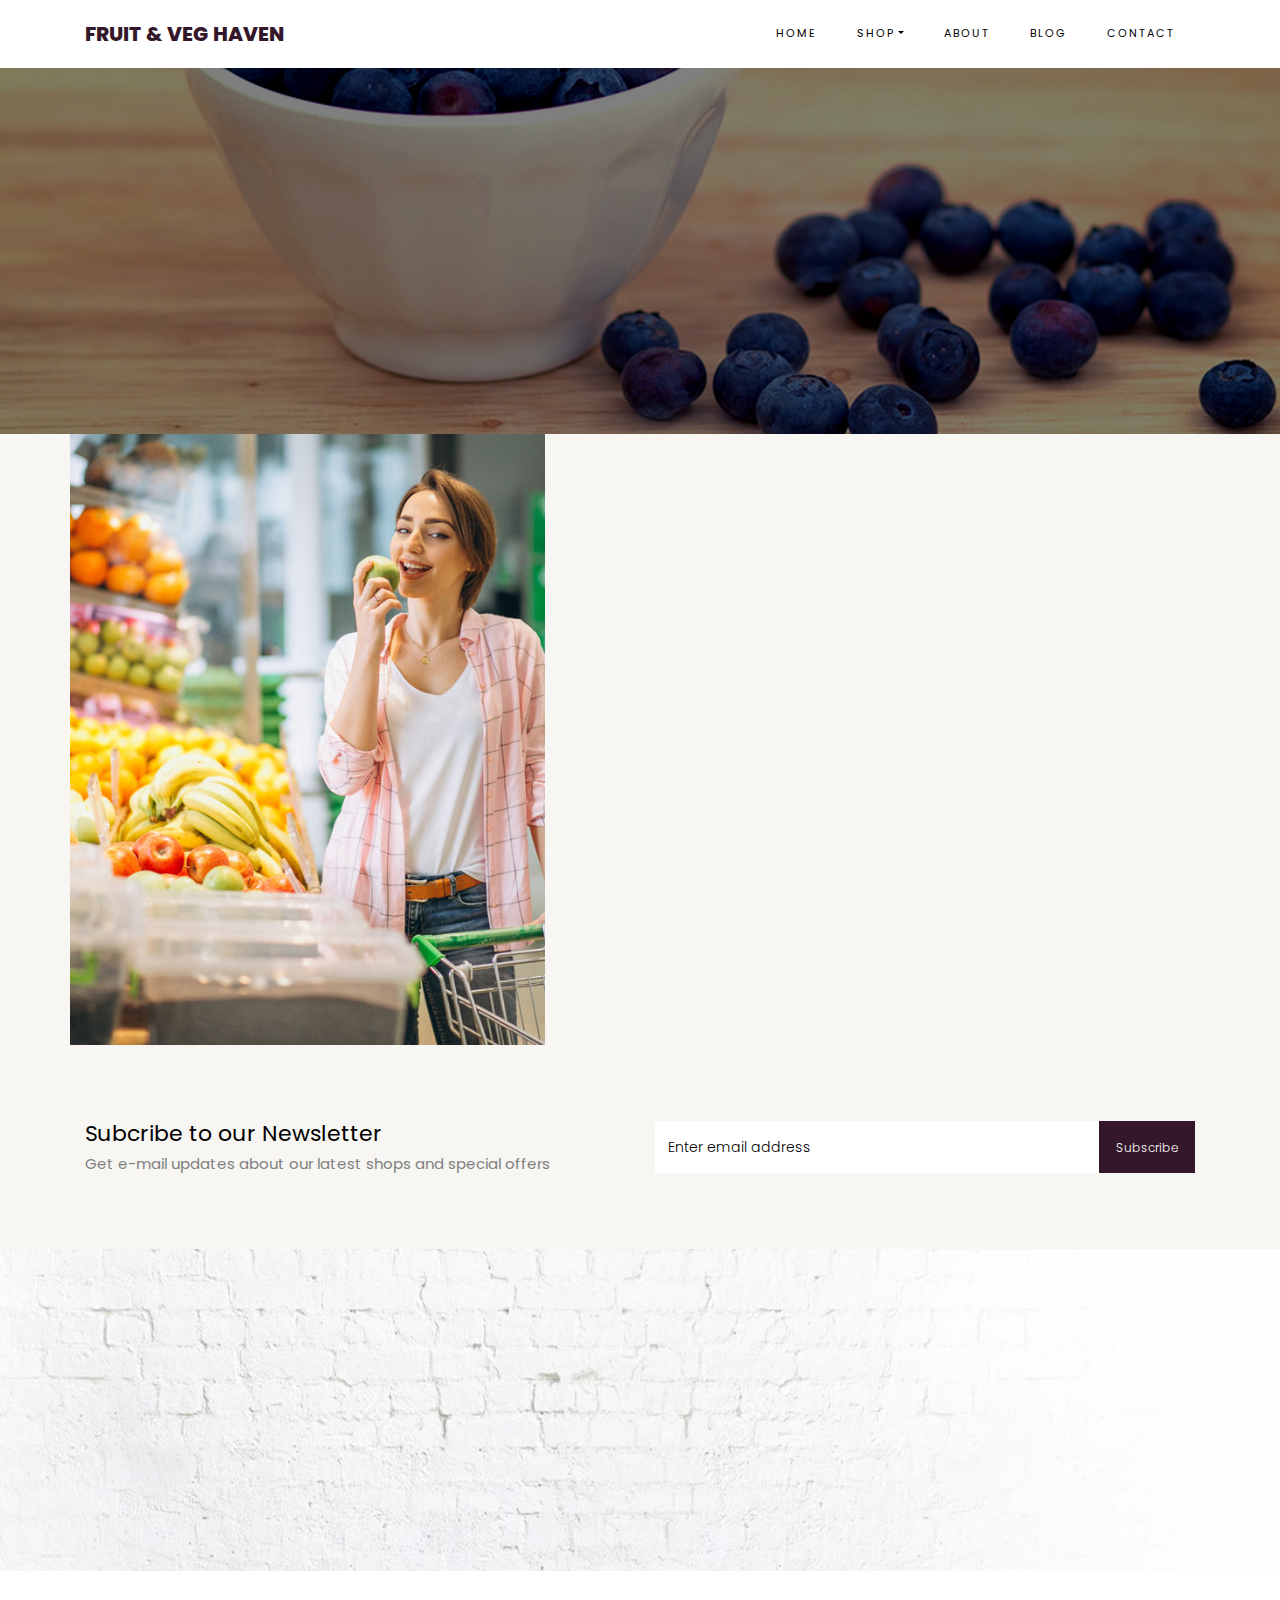
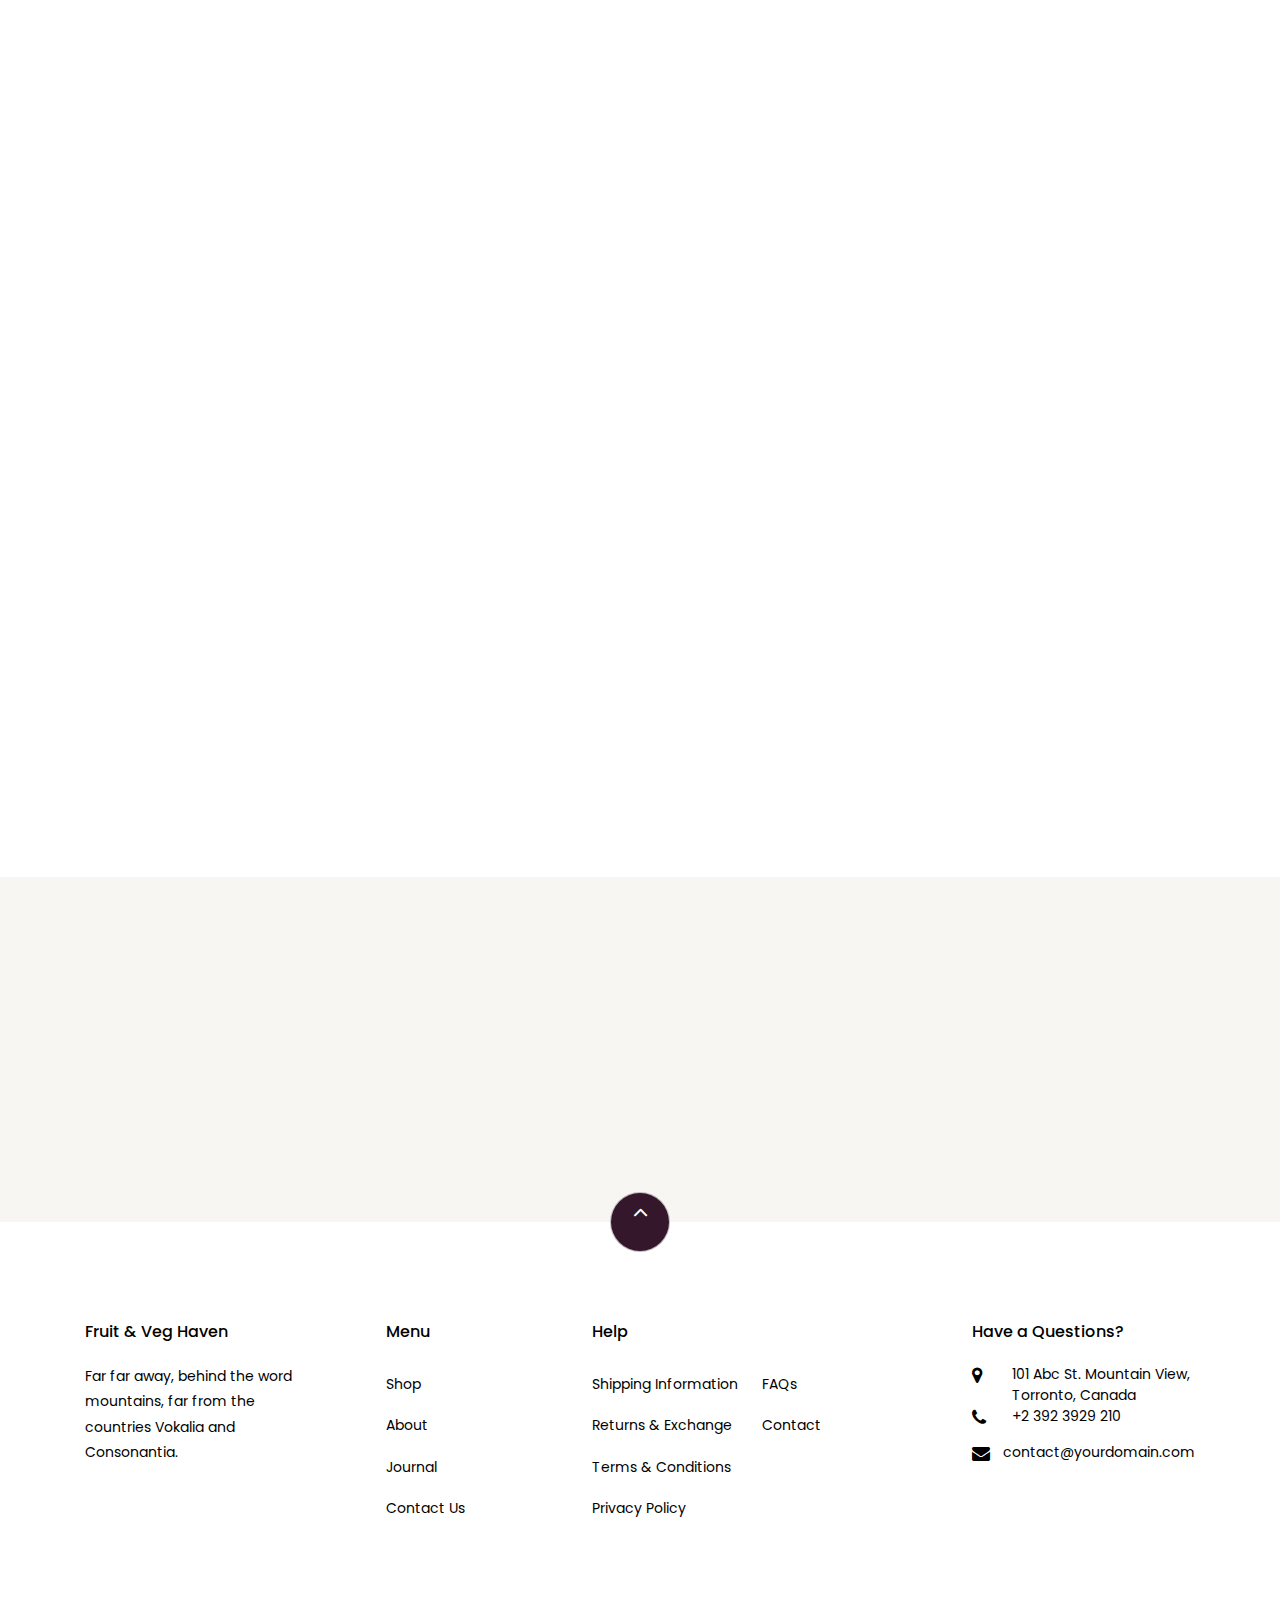
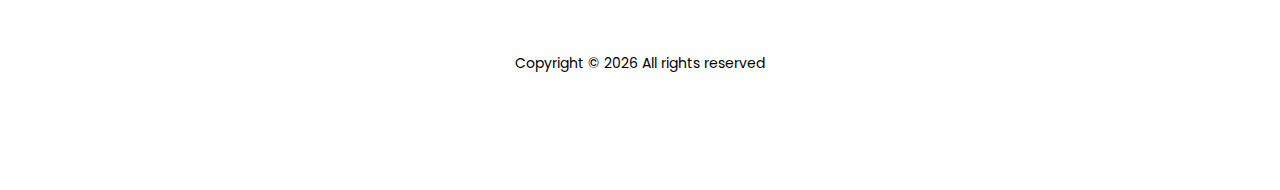
==== commit b106b51d: "code update" ====
--- a/about.html
+++ b/about.html
@@ -50,8 +50,8 @@
             <div class="dropdown-menu" aria-labelledby="dropdown04">
               <a class="dropdown-item" href="shop.html">Shop</a>
               <a class="dropdown-item" href="product-single.html">Product</a>
-              <a class="dropdown-item" href="cart.html">Cart</a>
-              <a class="dropdown-item" href="checkout.html">Checkout</a>
+
+
             </div>
           </li>
           <li class="nav-item active">
@@ -63,9 +63,7 @@
           <li class="nav-item">
             <a href="contact.html" class="nav-link">Contact</a>
           </li>
-          <li class="nav-item cta cta-colored">
-            <a href="cart.html" class="nav-link">Cart[0]</a>
-          </li>
+
         </ul>
       </div>
     </div>
